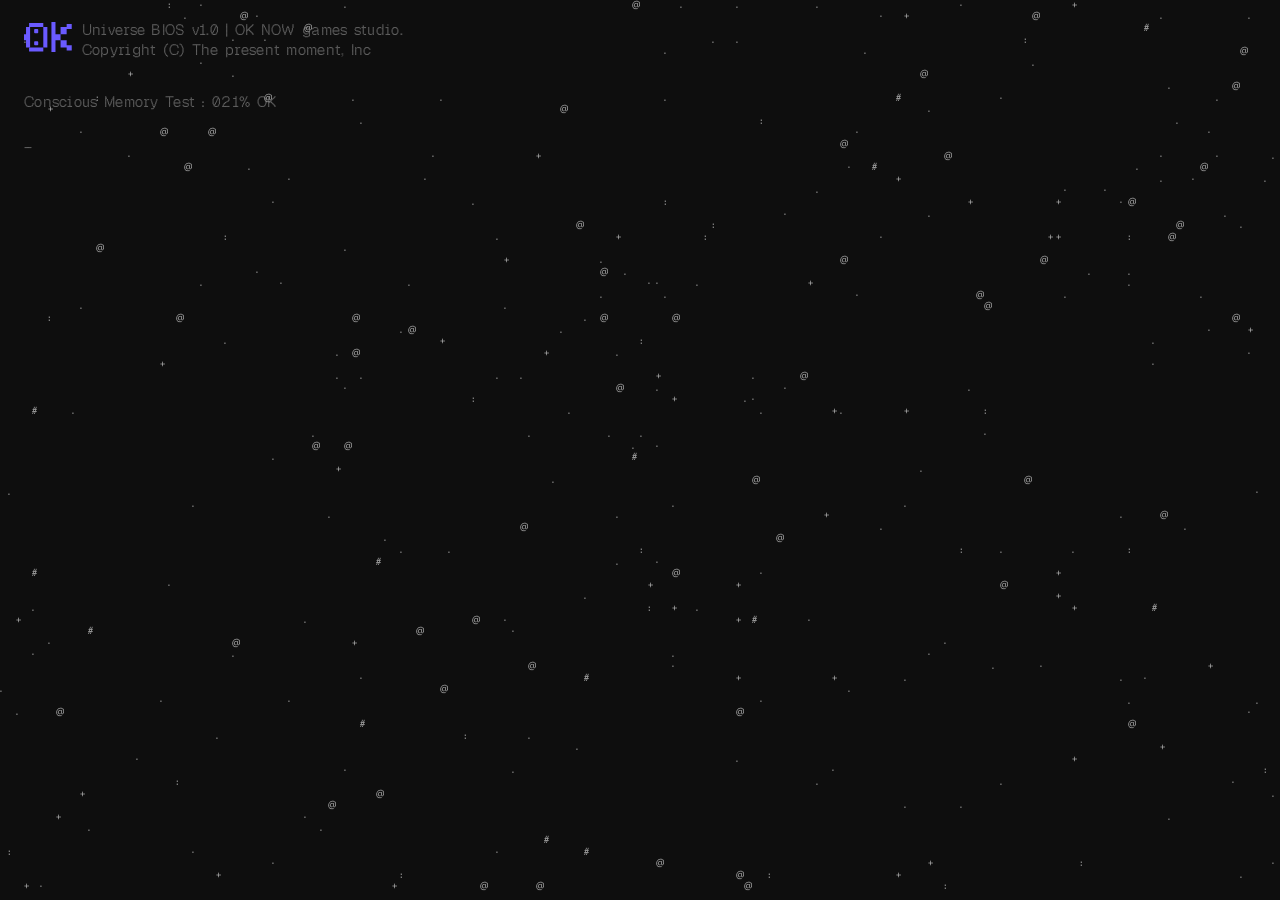
==== index.html @ 97135389 "Deploy streamlined BIOS header" ====
<!doctype html>
<!--
THESIS: The universe resolves into the exact vertical OK NOW lockup, then OK BOY wakes up inside it.
OWN-WORLD: Screen Black, Signal White, Geist Pixel Grid system language and one living pixel character.
STORY: Stars gather, the ASCII identity forms, supplied artwork takes its place, and OK BOY becomes interactive.
FIRST VIEWPORT: One centred vertical identity framed by a quiet universe BIOS.
FORM: A holding page with one authored entrance and one playful interaction.
-->
<html lang="en">
<head>
  <meta charset="utf-8">
  <meta name="viewport" content="width=device-width, initial-scale=1, viewport-fit=cover">
  <meta name="theme-color" content="#0e0e0e">
  <title>OK NOW - Time to Play.</title>
  <meta name="description" content="OK NOW is an independent game studio. Time to Play.">
  <script>
    if (!window.matchMedia("(prefers-reduced-motion: reduce)").matches) {
      document.documentElement.classList.add("ok-now-motion", "ascii-text-pending");
      window.__okNowBootFallback = window.setTimeout(() => {
        document.documentElement.classList.remove("ok-now-motion");
      }, 9000);
      window.__asciiTextFallback = window.setTimeout(() => {
        document.documentElement.classList.remove("ascii-text-pending");
      }, 5000);
    }
  </script>
  <link rel="icon" href="assets/favicon.png" type="image/png">
  <link rel="apple-touch-icon" href="assets/favicon.png">
  <link rel="manifest" href="site.webmanifest">
  <link rel="preload" href="assets/fonts/typography-study/GeistPixel-Grid.woff2" as="font" type="font/woff2" crossorigin>
  <link rel="preload" href="assets/fonts/typography-study/Geist-Variable.woff2" as="font" type="font/woff2" crossorigin>
  <link rel="stylesheet" href="assets/css/ok-boy-world.css?v=7">
  <link rel="stylesheet" href="assets/css/site.css?v=20">
</head>
<body>
  <main class="holding ascii-holding" id="holding" tabindex="-1">
    <canvas class="ascii-source" id="ascii-source" aria-hidden="true"></canvas>
    <canvas class="ascii-grid" id="ascii-grid" aria-hidden="true"></canvas>
    <pre class="sr-only" id="ascii-output" aria-hidden="true"></pre>

    <header class="bios-status system-text" aria-label="OK NOW system status">
      <div class="bios-brand">
        <svg class="bios-icon" viewBox="0 0 282 180" aria-label="OK icon">
          <g fill="currentColor" transform="translate(0 180) rotate(-90)">
            <path d="M108,0v24h-36V0h36ZM174,30v84h-24V30h24ZM30,30v84H6V30h24Z"/>
            <path d="M150,12v24H30V12h120ZM150,114v24H30v-24h120Z"/>
            <rect x="114" y="60" width="24" height="24" rx="4.5"/>
            <rect x="42" y="60" width="24" height="24" rx="4.5"/>
            <path d="M180,162v24H0v-24h180ZM108,186v30h-36v-30h36ZM150,216v36h-42v-36h42ZM168,252v30h-30v-30h30ZM72,216v36H30v-36h42ZM42,252v30H12v-30h30Z"/>
          </g>
        </svg>
        <p class="bios-boot bios-identity">
          <span class="bios-line bios-line--1" data-ascii-reveal data-reveal-delay="0">Universe BIOS v1.0 | OK NOW games studio.</span>
          <span class="bios-line bios-line--2" data-ascii-reveal data-reveal-delay="360">Copyright (C) The present moment, Inc</span>
        </p>
      </div>
      <div class="bios-diagnostics">
        <p class="bios-boot bios-group bios-group--system">
          <span class="bios-line bios-line--3">
            Conscious Memory Test :
            <span id="bios-memory">000%</span> OK
          </span>
          <span class="bios-line bios-line--4" data-ascii-reveal data-reveal-delay="2200">Detecting Time ... NOW</span>
        </p>
        <span class="bios-cursor" aria-hidden="true">_</span>
      </div>
    </header>

    <section class="holding__centre" aria-labelledby="holding-title">
      <div class="identity-stage" id="identity-stage">
        <div class="living-lockup" id="living-lockup" aria-label="OK NOW">
          <div class="boy-anchor">
            <div class="speech" id="speech" data-ok-boy-speech aria-live="polite"></div>

            <svg class="ok-boy ok-boy-eyes-closed" id="ok-boy" viewBox="0 0 360 520" aria-labelledby="boy-title boy-desc">
              <title id="boy-title">Interactive OK BOY</title>
              <desc id="boy-desc">The pixel-built OK NOW mascot. Click him or drag him around the page.</desc>

              <g class="star-field" id="star-field" fill="currentColor" aria-hidden="true">
                <rect class="star star--1" x="218" y="19" width="5" height="5"/>
                <rect class="star star--2" x="152" y="23" width="6" height="6"/>
                <rect class="star star--3" x="114" y="52" width="7" height="7"/>
                <rect class="star star--4" x="247" y="53" width="7" height="7"/>
                <rect class="star star--5" x="180" y="63" width="8" height="8"/>
                <rect class="star star--6" x="83" y="90" width="9" height="9"/>
                <rect class="star star--7" x="269" y="94" width="9" height="9"/>
                <rect class="star star--8" x="132" y="103" width="11" height="11"/>
                <rect class="star star--9" x="216" y="110" width="11" height="11"/>
                <rect class="star star--10" x="177" y="128" width="13" height="13"/>
                <rect class="star star--11" x="105" y="144" width="14" height="14"/>
                <rect class="star star--12" x="243" y="149" width="14" height="14"/>
                <rect class="star star--13" x="145" y="165" width="16" height="16"/>
                <rect class="star star--14" x="205" y="170" width="16" height="16"/>
              </g>

              <g class="boy-rig" id="boy-rig" transform="translate(90 212)" fill="currentColor">
                <g class="presence-rig" id="presence-rig">
                  <g class="attention-rig" id="attention-rig">
                    <g class="head-rig" id="head-rig">
                      <g class="head-shell">
                        <path d="M108,0v24h-36V0h36ZM174,30v84h-24V30h24ZM30,30v84H6V30h24Z"/>
                        <path d="M150,12v24H30V12h120ZM150,114v24H30v-24h120Z"/>
                      </g>
                      <g class="eyes" id="eyes">
                        <g class="eye-tracker">
                          <rect class="eye eye--right" x="114" y="60" width="24" height="24" rx="4.5"/>
                        </g>
                        <g class="eye-tracker">
                          <rect class="eye eye--left" x="42" y="60" width="24" height="24" rx="4.5"/>
                        </g>
                      </g>
                    </g>
                  </g>
                </g>

                <g class="body-rig" id="body-rig">
                  <path class="torso" id="torso" d="M108,162v24H72v-24h36ZM108,186v30H72v-30h36Z"/>
                  <g class="arm arm--left" id="arm-left" aria-hidden="true">
                    <rect class="upper-arm" x="30" y="162" width="42" height="24"/>
                    <g class="forearm forearm--left" id="forearm-left">
                      <rect x="0" y="162" width="30" height="24"/>
                    </g>
                  </g>
                  <g class="arm arm--right" id="arm-right" aria-hidden="true">
                    <rect class="upper-arm" x="108" y="162" width="42" height="24"/>
                    <g class="forearm forearm--right" id="forearm-right">
                      <rect x="150" y="162" width="30" height="24"/>
                    </g>
                  </g>
                  <g class="leg leg--right" id="leg-right">
                    <rect class="leg-section leg-section--upper" id="leg-right-upper" x="108" y="216" width="42" height="36"/>
                    <rect class="leg-section leg-section--foot" id="leg-right-foot" x="138" y="252" width="30" height="30"/>
                  </g>
                  <g class="leg leg--left" id="leg-left">
                    <rect class="leg-section leg-section--upper" id="leg-left-upper" x="30" y="216" width="42" height="36"/>
                    <rect class="leg-section leg-section--foot" id="leg-left-foot" x="12" y="252" width="30" height="30"/>
                  </g>
                </g>
              </g>
            </svg>
          </div>

          <div class="now-axis" data-ok-boy-surface="now" aria-hidden="true">
            <img id="now-mark" src="assets/svg/now.svg" alt="">
          </div>
        </div>
      </div>
    </section>

    <footer class="holding__footer bios-prompt">
      <div class="bios-prompt__content">
        <h1 class="bios-contact" id="holding-title" data-ok-boy-surface="tagline">
          <span>Form a <a href="mailto:oknowco@gmail.com">CONNECTION</a>. OK Now, <span data-ascii-ready>Time to play.</span></span>
        </h1>
      </div>
    </footer>

    <div
      class="ok-boy-floor"
      id="ok-boy-floor"
      data-ok-boy-surface="page-floor"
      aria-hidden="true"
    ></div>
  </main>

  <section
    class="universe-error"
    id="universe-error"
    role="dialog"
    aria-modal="true"
    aria-labelledby="universe-error-title"
    aria-describedby="universe-error-message"
    aria-live="assertive"
    tabindex="-1"
    hidden
  >
    <div class="universe-error__panel">
      <h2 id="universe-error-title">OK NOW</h2>
      <div id="universe-error-message">
        <p>A conscious exception has occurred. You are not in the moment, return to the now.</p>
        <p>* No progress has been lost.</p>
      </div>
      <p class="universe-error__prompt">Press to continue</p>
    </div>
  </section>

    <script type="module" src="assets/js/site.js?v=39"></script>
</body>
</html>
---- assets/css/ok-boy-world.css ----
@font-face{font-family:"Redaction 20";src:url(../fonts/Redaction_20-Regular.woff2) format("woff2");font-display:swap;font-weight:400}@font-face{font-family:Geist Pixel;src:url(../fonts/typography-study/GeistPixel-Grid.woff2) format("woff2");font-display:swap;font-weight:400}@font-face{font-family:Geist;src:url(../fonts/typography-study/Geist-Variable.woff2) format("woff2");font-display:swap;font-style:normal;font-weight:100 900}:root{--night:#0e0e0e;--white:#fff;--grey:#868686;--yellow:#fcfc56;--bios-blue:#6a5aff;color-scheme:dark}*{box-sizing:border-box}html{height:100%;background:var(--night)}body{min-height:100%;margin:0;overflow:hidden;background:var(--night);color:var(--white);font-family:Geist,Arial,sans-serif}button,a{color:inherit}.crt-clip{position:absolute;pointer-events:none}.holding{position:relative;isolation:isolate;min-height:100svh;display:grid;grid-template-rows:auto minmax(0,1fr) auto;padding:max(20px,env(safe-area-inset-top)) max(24px,env(safe-area-inset-right)) max(24px,env(safe-area-inset-bottom)) max(24px,env(safe-area-inset-left))}.holding__backdrop{position:absolute;z-index:-1;inset:100px;overflow:hidden;background:#090909;clip-path:url(#crt-screen-clip)}.holding__backdrop:before{position:absolute;z-index:2;inset:0;box-shadow:inset 0 0 0 1px #ffffff14,inset 0 0 52px #000000c2;content:"";pointer-events:none}.holding__backdrop:after{position:absolute;z-index:3;inset:0;background:radial-gradient(circle at 50% 45%,#0e0e0ec2 0 16%,#0e0e0e57 38%,#0e0e0e14 68%),linear-gradient(to bottom,#0e0e0e1f,#0e0e0e61);content:""}.holding__image{position:absolute;z-index:1;inset:0;opacity:0;background-position:center;background-repeat:no-repeat;background-size:cover;filter:grayscale(1) contrast(1.35) brightness(.52);animation:holding-image-cycle 2.5s ease-in-out infinite;will-change:opacity}.holding__image--clouds{background-image:url(../images/world/clouds.png)}.holding__image--lan{background-image:url(../images/world/lan.png);animation-delay:.5s}.holding__image--port{background-image:url(../images/world/port.png);animation-delay:1s}.holding__image--watt{background-image:url(../images/world/watt.png);animation-delay:1.5s}.holding__image--woods{background-image:url(../images/world/woods.png);animation-delay:2s}@keyframes holding-image-cycle{0%{opacity:0}6%,20%{opacity:.5}26%,to{opacity:0}}.system-text{font-family:Geist Pixel,ui-monospace,monospace;font-size:16px;line-height:1.35;letter-spacing:.02em}.holding__status{position:relative;z-index:40;display:flex;justify-content:space-between;color:var(--grey)}.holding__centre{min-height:0;display:grid;place-items:center;padding:18px 0}.living-lockup{display:flex;flex-direction:column;align-items:center;transform:translateY(2vh)}.boy-anchor{position:relative;width:clamp(132px,14vw,172px);height:clamp(190px,20vw,248px)}.now-axis{position:relative;width:72px;height:clamp(188px,22vw,246px);margin-top:8px}.now-axis img{position:absolute;top:50%;left:50%;width:clamp(188px,22vw,246px);height:auto;display:block;transform:translate(-50%,-50%) rotate(90deg);filter:brightness(0) invert(1)}.holding__footer{position:relative;z-index:5;text-align:center}.holding__footer h1{margin:0 0 12px;font-family:"Redaction 20",Georgia,serif;font-size:clamp(52px,5.625vw,72px);font-weight:400;line-height:.9;letter-spacing:-.035em}.holding__footer p{max-width:54ch;margin:0;color:var(--grey);font-size:18px;line-height:1.45}.speech{position:absolute;z-index:6;top:0;left:0;max-width:220px;padding:11px 14px;background:var(--yellow);color:var(--night);font-family:Geist Pixel,ui-monospace,monospace;font-size:16px;line-height:1.25;pointer-events:none;will-change:transform}.speech:empty{display:none}.speech:after{position:absolute;bottom:-20px;left:20px;width:24px;height:20px;background:var(--yellow);clip-path:polygon(0 0,100% 0,100% 4px,20px 4px,20px 8px,16px 8px,16px 12px,12px 12px,12px 16px,8px 16px,8px 20px,4px 20px,4px 4px,0 4px);content:""}.speech[data-side=left]:after{right:20px;left:auto;transform:scaleX(-1)}.speech.is-offstage{visibility:hidden}.ok-boy-world{position:absolute;z-index:30;top:0;left:0;overflow:visible;pointer-events:none}.ok-boy-world .speech{position:absolute;z-index:2}.ok-boy{--ok-boy-size:clamp(132px,14vw,172px);width:var(--ok-boy-size);height:auto;min-width:48px;display:block;color:var(--white);overflow:visible}.ok-boy--world{position:absolute;z-index:1;top:0;left:0;max-width:none;pointer-events:none}.ok-boy--interactive{cursor:url(../cursors/win95-hand.cur),pointer;outline:none}.ok-boy--draggable{cursor:url(../cursors/win95-hand.cur),grab;touch-action:none;-webkit-user-select:none;user-select:none}.ok-boy--dragging{cursor:url(../cursors/win95-move.cur),grabbing;will-change:transform}.ok-boy--dragging .boy-rig{will-change:transform}html.ok-boy-is-hovering,html.ok-boy-is-hovering *{cursor:url(../cursors/win95-hand.cur),pointer!important}html.ok-boy-is-grabbing,html.ok-boy-is-grabbing *{cursor:url(../cursors/win95-move.cur),grabbing!important;-webkit-user-select:none!important;user-select:none!important}.ok-boy--interactive:focus-visible{outline:2px solid var(--yellow);outline-offset:6px}.boy-rig,.presence-rig,.attention-rig,.head-rig,.body-rig,.torso,.arm,.forearm,.leg,.leg-section,.eyes,.eye-tracker,.eye,.star{transform-box:fill-box}.boy-rig{transform-origin:center bottom}.presence-rig{transform-origin:center center}.attention-rig,.head-rig{transform-origin:center 80%}.body-rig{transform-origin:center top}.torso{transform-origin:center bottom}.arm--left{transform-origin:right center}.arm--right{transform-origin:left center}.forearm--left{transform-origin:right center}.forearm--right{transform-origin:left center}.leg{transform-origin:center top}.leg-section,.eye-tracker,.eye{transform-origin:center}.eye.is-blinking{animation:ok-boy-blink .3s steps(1,end)}.eye.is-blinking-double{animation:ok-boy-blink-double .56s steps(1,end)}.eye.is-blinking-long{animation:ok-boy-blink-long .52s steps(1,end)}.star-field{opacity:0}@keyframes ok-boy-blink{0%,32%,68%,to{transform:scaleY(1)}33%,67%{transform:scaleY(.08)}}@keyframes ok-boy-blink-double{0%,18%,36%,54%,to{transform:scaleY(1)}19%,35%,55%,70%{transform:scaleY(.08)}}@keyframes ok-boy-blink-long{0%,20%,80%,to{transform:scaleY(1)}21%,79%{transform:scaleY(.08)}}@media(max-width:640px){.holding{padding:18px 16px 20px}.holding__backdrop{inset:72px 24px 96px}.holding__status span:last-child{display:none}.holding__centre{padding:12px 0}.living-lockup{transform:none}.boy-anchor{width:126px;height:182px}.now-axis{width:62px;height:176px;margin-top:8px}.now-axis img{width:176px}.holding__footer h1{font-size:52px}.holding__footer p{max-width:34ch;font-size:16px}.speech{max-width:190px;font-size:16px}}@media(max-height:680px)and (min-width:641px){.boy-anchor{width:118px;height:170px}.now-axis{height:160px;margin-top:8px}.now-axis img{width:160px}.holding__footer h1{font-size:52px}}@media(prefers-reduced-motion:reduce){.ok-boy{scroll-behavior:auto}.holding__image{animation:none}.holding__image--clouds{opacity:.5}}
---- assets/css/site.css ----
:root{--identity-boy-size:clamp(126px,14vw,172px);--identity-boy-height:calc(var(--identity-boy-size) * 1.444);--identity-now-length:clamp(176px,22vw,246px);--identity-gap:8px;--identity-height:calc(var(--identity-boy-height) + var(--identity-now-length) + var(--identity-gap));--ascii-font-size:10px;--ascii-line-height:11px}html,body{width:100%;min-height:100%;background:var(--night)}html.ok-now-motion,html.ok-now-motion *{cursor:url(../cursors/win95-wait.cur),wait!important}.ascii-holding{--bios-font-size:clamp(13px,1.15vw,16px);grid-template-rows:minmax(0,1fr) auto;overflow:hidden;background:var(--night)}.ascii-holding:focus{outline:none}.bios-status{position:absolute;z-index:4;top:max(20px,env(safe-area-inset-top));right:max(24px,env(safe-area-inset-right));left:max(24px,env(safe-area-inset-left));color:var(--grey);font-size:var(--bios-font-size);line-height:1.35;letter-spacing:.02em}.bios-status p{margin:0}.bios-boot{display:grid;justify-items:start}.bios-brand{display:flex;align-items:flex-start;gap:10px}.bios-icon{width:auto;height:calc(var(--bios-font-size) * 2.07);margin-top:2px;flex:0 0 auto;color:#6a5aff;opacity:0;animation:bios-icon-on .18s steps(2,end) forwards}.bios-line{display:block;clip-path:inset(0 100% 0 0);white-space:nowrap;animation:bios-line-in .38s steps(26,end) forwards}.bios-line--2{animation-delay:.36s}.bios-line--3{animation-delay:.9s}.bios-line--4{animation-delay:2.2s}html.ascii-text-pending .bios-line[data-ascii-reveal]{visibility:hidden}html.ascii-text-active .bios-line[data-ascii-reveal]{clip-path:none;animation:none}.bios-diagnostics{display:grid;justify-items:start;margin-top:calc(var(--bios-font-size) * 2.2)}.bios-status .bios-group{margin:0;row-gap:0}.bios-status .bios-group+.bios-group{margin-top:calc(var(--bios-font-size) * 2.2)}.bios-cursor{display:block;opacity:0;animation:bios-cursor-arrive 1ms steps(1,end) 3.28s forwards,bios-cursor-blink .8s steps(1,end) 3.28s infinite}@keyframes bios-icon-on{0%{opacity:0}35%{opacity:1}70%{opacity:.35}to{opacity:1}}@keyframes bios-line-in{to{clip-path:inset(0 0 0 0)}}@keyframes bios-cursor-arrive{to{opacity:1}}@keyframes bios-cursor-blink{0%,49%{opacity:1}50%,to{opacity:0}}.ascii-holding .holding__centre{position:relative;min-height:0;padding:10px 0}.identity-stage{position:relative;z-index:4;width:var(--identity-boy-size);height:var(--identity-height);isolation:isolate}.identity-stage .living-lockup{position:absolute;z-index:2;inset:0;width:100%;height:100%;display:flex;flex-direction:column;align-items:center;opacity:1;transform:none;transition:none}.identity-stage .boy-anchor{flex:0 0 var(--identity-boy-height);width:var(--identity-boy-size);height:var(--identity-boy-height)}.identity-stage .ok-boy{--ok-boy-size:var(--identity-boy-size);width:var(--identity-boy-size)}.identity-stage .now-axis{flex:0 0 var(--identity-now-length);width:calc(var(--identity-now-length) * .321);height:var(--identity-now-length);margin-top:var(--identity-gap)}.identity-stage .now-axis img{width:var(--identity-now-length)}.ascii-source,.ascii-grid{position:absolute;inset:0;width:100%;height:100%;margin:0;overflow:hidden;pointer-events:none;user-select:none}.ascii-source{z-index:-1;visibility:hidden}.ascii-grid{z-index:3;transition:none}.sr-only{position:absolute;width:1px;height:1px;padding:0;margin:-1px;overflow:hidden;clip:rect(0,0,0,0);white-space:nowrap;border:0}html.ok-now-motion .ascii-holding:not(.is-resolved):not(.is-resolving) .living-lockup,.ascii-holding.is-booting:not(.is-resolving) .living-lockup{opacity:0;pointer-events:none}.ascii-holding.is-resolving .living-lockup,.ascii-holding.is-resolved .living-lockup,.ascii-holding.is-resolved .ascii-grid{opacity:1}.ascii-holding.is-resolving .living-lockup{animation:identity-created .48s cubic-bezier(.23,1,.32,1) both;will-change:opacity,filter}.ascii-holding.is-resolving .ascii-grid{animation:ascii-consumed .48s linear both;will-change:opacity}.ok-boy.ok-boy-eyes-closed .eye{scale:1 .08;transform-origin:center}@keyframes identity-created{0%{opacity:0;filter:drop-shadow(0 0 0 rgba(255,255,255,0))}48%{opacity:1;filter:drop-shadow(0 0 7px rgba(255,255,255,.48))}to{opacity:1;filter:drop-shadow(0 0 0 rgba(255,255,255,0))}}@keyframes ascii-consumed{0%,18%{opacity:1}72%,to{opacity:0}}.ascii-holding .bios-prompt{z-index:4;min-height:clamp(34px,3.8vw,49px);display:flex;align-items:flex-end;text-align:left}.ascii-holding .bios-prompt__content{display:grid;justify-items:start;gap:.15em;opacity:0;transition:opacity .42s cubic-bezier(.16,1,.3,1)}.ascii-holding .bios-prompt h1{display:flex;align-items:start;width:max-content;max-width:100%;margin:0;color:var(--grey);font-family:Geist Pixel,ui-monospace,monospace;font-size:min(var(--bios-font-size),2.9vw);font-weight:400;line-height:1.35;letter-spacing:.02em;white-space:nowrap}.ascii-holding .bios-contact{margin:0;color:var(--grey);font-family:Geist Pixel,ui-monospace,monospace;font-size:var(--bios-font-size);font-weight:400;line-height:1.35;letter-spacing:.02em}.ascii-holding .bios-contact a{color:var(--white);text-decoration:none}.ascii-holding .bios-contact a:hover,.ascii-holding .bios-contact a:focus-visible{text-decoration:underline;text-underline-offset:.18em}.ascii-holding .ok-boy-floor{position:absolute;z-index:3;right:0;bottom:max(20px,env(safe-area-inset-bottom));left:0;height:1px;opacity:0;pointer-events:none}.ascii-holding.is-closing-ready .bios-prompt__content{opacity:1}.ascii-holding.is-system-ready .bios-cursor{opacity:0;animation:none}.ascii-holding .speech{transition:opacity .16s ease-out}.universe-error{position:fixed;z-index:1000;inset:0;min-height:100svh;display:grid;place-items:center;padding:max(24px,env(safe-area-inset-top)) max(24px,env(safe-area-inset-right)) max(24px,env(safe-area-inset-bottom)) max(24px,env(safe-area-inset-left));overflow:auto;background:var(--bios-blue);color:var(--white);font-family:Geist Pixel,ui-monospace,monospace;font-size:var(--bios-font-size);font-weight:400;line-height:1.35;letter-spacing:.02em;cursor:default}.universe-error[hidden]{display:none}.universe-error__panel{width:min(680px,100%)}.universe-error h2{width:max-content;margin:0 auto 1.35em;padding:0 .35em;background:var(--white);color:var(--bios-blue);font:inherit}.universe-error p{margin:0}.universe-error p+p{margin-top:1.35em}.universe-error .universe-error__prompt{margin-top:2.7em;text-align:center}html.is-universe-error,html.is-universe-error body{background:var(--bios-blue)}html.is-universe-error .ok-boy-world{visibility:hidden}@media(max-width:640px){:root{--identity-boy-size:126px;--identity-now-length:176px;--ascii-font-size:8px;--ascii-line-height:9px}.ascii-holding{--bios-font-size:12px;padding:18px 16px 22px}.ascii-holding .holding__centre{padding:6px 0}.bios-status{top:max(18px,env(safe-area-inset-top));right:max(16px,env(safe-area-inset-right));left:max(16px,env(safe-area-inset-left))}.ascii-holding .bios-prompt{min-height:38px}.universe-error{place-items:start center;padding-top:max(18vh,env(safe-area-inset-top))}}@media(max-height:680px)and (min-width:641px){:root{--identity-boy-size:118px;--identity-now-length:160px}}@media(prefers-reduced-motion:reduce){.ascii-source,.ascii-grid,.identity-stage .living-lockup,.ascii-holding .bios-prompt__content{transition:none}.bios-line,.bios-cursor,.bios-icon{clip-path:none}.bios-cursor,.bios-icon{opacity:1}}
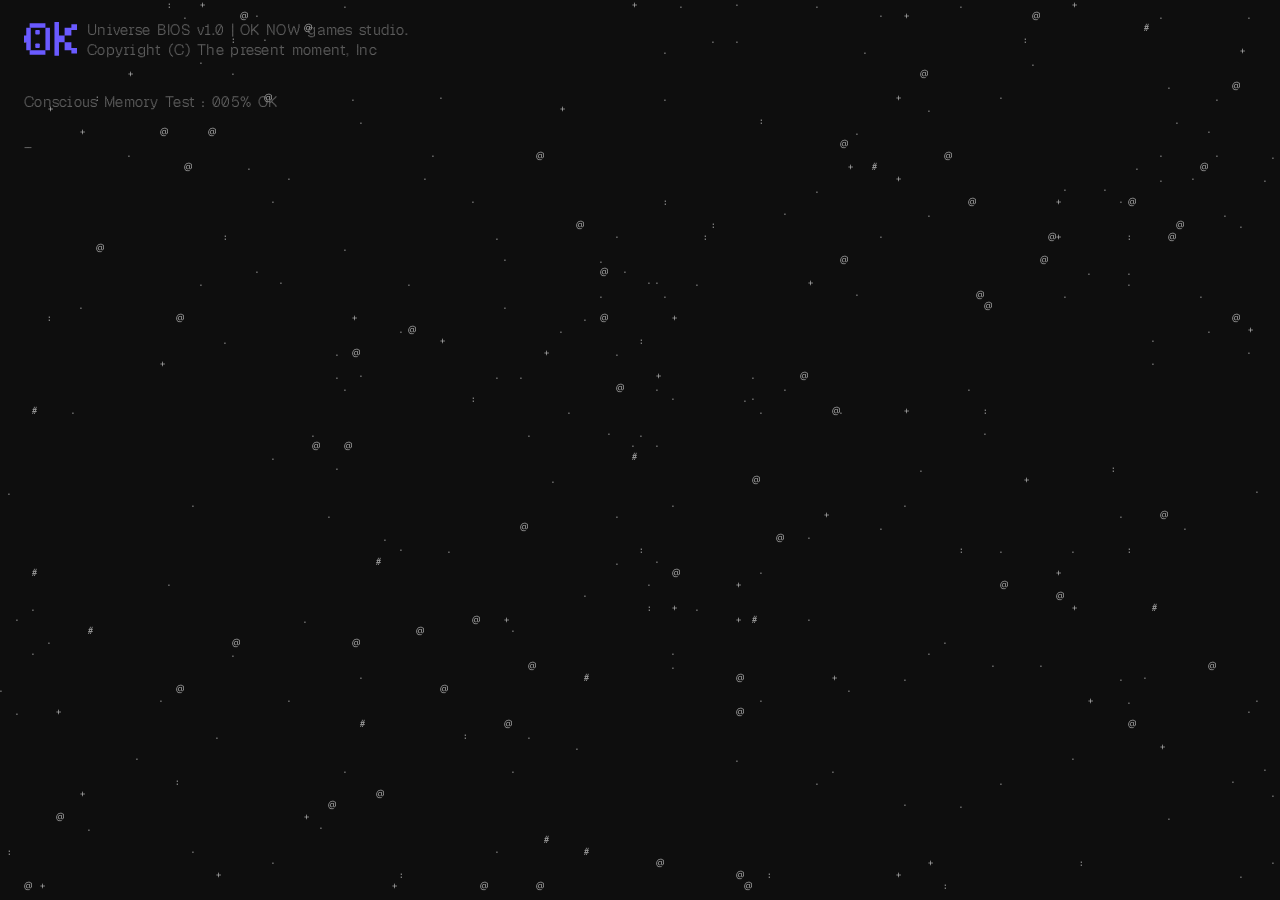
==== commit b4d3f8ad: "Refresh deployed landing assets" ====
--- a/index.html
+++ b/index.html
@@ -30,7 +30,7 @@
   <link rel="preload" href="assets/fonts/typography-study/GeistPixel-Grid.woff2" as="font" type="font/woff2" crossorigin>
   <link rel="preload" href="assets/fonts/typography-study/Geist-Variable.woff2" as="font" type="font/woff2" crossorigin>
   <link rel="stylesheet" href="assets/css/ok-boy-world.css?v=7">
-  <link rel="stylesheet" href="assets/css/site.css?v=20">
+  <link rel="stylesheet" href="assets/css/site.css?v=21">
 </head>
 <body>
   <main class="holding ascii-holding" id="holding" tabindex="-1">
@@ -184,6 +184,6 @@
     </div>
   </section>
 
-    <script type="module" src="assets/js/site.js?v=39"></script>
+    <script type="module" src="assets/js/site.js?v=40"></script>
 </body>
 </html>
--- a/assets/css/site.css
+++ b/assets/css/site.css
@@ -1 +1 @@
-:root{--identity-boy-size:clamp(126px,14vw,172px);--identity-boy-height:calc(var(--identity-boy-size) * 1.444);--identity-now-length:clamp(176px,22vw,246px);--identity-gap:8px;--identity-height:calc(var(--identity-boy-height) + var(--identity-now-length) + var(--identity-gap));--ascii-font-size:10px;--ascii-line-height:11px}html,body{width:100%;min-height:100%;background:var(--night)}html.ok-now-motion,html.ok-now-motion *{cursor:url(../cursors/win95-wait.cur),wait!important}.ascii-holding{--bios-font-size:clamp(13px,1.15vw,16px);grid-template-rows:minmax(0,1fr) auto;overflow:hidden;background:var(--night)}.ascii-holding:focus{outline:none}.bios-status{position:absolute;z-index:4;top:max(20px,env(safe-area-inset-top));right:max(24px,env(safe-area-inset-right));left:max(24px,env(safe-area-inset-left));color:var(--grey);font-size:var(--bios-font-size);line-height:1.35;letter-spacing:.02em}.bios-status p{margin:0}.bios-boot{display:grid;justify-items:start}.bios-brand{display:flex;align-items:flex-start;gap:10px}.bios-icon{width:auto;height:calc(var(--bios-font-size) * 2.07);margin-top:2px;flex:0 0 auto;color:#6a5aff;opacity:0;animation:bios-icon-on .18s steps(2,end) forwards}.bios-line{display:block;clip-path:inset(0 100% 0 0);white-space:nowrap;animation:bios-line-in .38s steps(26,end) forwards}.bios-line--2{animation-delay:.36s}.bios-line--3{animation-delay:.9s}.bios-line--4{animation-delay:2.2s}html.ascii-text-pending .bios-line[data-ascii-reveal]{visibility:hidden}html.ascii-text-active .bios-line[data-ascii-reveal]{clip-path:none;animation:none}.bios-diagnostics{display:grid;justify-items:start;margin-top:calc(var(--bios-font-size) * 2.2)}.bios-status .bios-group{margin:0;row-gap:0}.bios-status .bios-group+.bios-group{margin-top:calc(var(--bios-font-size) * 2.2)}.bios-cursor{display:block;opacity:0;animation:bios-cursor-arrive 1ms steps(1,end) 3.28s forwards,bios-cursor-blink .8s steps(1,end) 3.28s infinite}@keyframes bios-icon-on{0%{opacity:0}35%{opacity:1}70%{opacity:.35}to{opacity:1}}@keyframes bios-line-in{to{clip-path:inset(0 0 0 0)}}@keyframes bios-cursor-arrive{to{opacity:1}}@keyframes bios-cursor-blink{0%,49%{opacity:1}50%,to{opacity:0}}.ascii-holding .holding__centre{position:relative;min-height:0;padding:10px 0}.identity-stage{position:relative;z-index:4;width:var(--identity-boy-size);height:var(--identity-height);isolation:isolate}.identity-stage .living-lockup{position:absolute;z-index:2;inset:0;width:100%;height:100%;display:flex;flex-direction:column;align-items:center;opacity:1;transform:none;transition:none}.identity-stage .boy-anchor{flex:0 0 var(--identity-boy-height);width:var(--identity-boy-size);height:var(--identity-boy-height)}.identity-stage .ok-boy{--ok-boy-size:var(--identity-boy-size);width:var(--identity-boy-size)}.identity-stage .now-axis{flex:0 0 var(--identity-now-length);width:calc(var(--identity-now-length) * .321);height:var(--identity-now-length);margin-top:var(--identity-gap)}.identity-stage .now-axis img{width:var(--identity-now-length)}.ascii-source,.ascii-grid{position:absolute;inset:0;width:100%;height:100%;margin:0;overflow:hidden;pointer-events:none;user-select:none}.ascii-source{z-index:-1;visibility:hidden}.ascii-grid{z-index:3;transition:none}.sr-only{position:absolute;width:1px;height:1px;padding:0;margin:-1px;overflow:hidden;clip:rect(0,0,0,0);white-space:nowrap;border:0}html.ok-now-motion .ascii-holding:not(.is-resolved):not(.is-resolving) .living-lockup,.ascii-holding.is-booting:not(.is-resolving) .living-lockup{opacity:0;pointer-events:none}.ascii-holding.is-resolving .living-lockup,.ascii-holding.is-resolved .living-lockup,.ascii-holding.is-resolved .ascii-grid{opacity:1}.ascii-holding.is-resolving .living-lockup{animation:identity-created .48s cubic-bezier(.23,1,.32,1) both;will-change:opacity,filter}.ascii-holding.is-resolving .ascii-grid{animation:ascii-consumed .48s linear both;will-change:opacity}.ok-boy.ok-boy-eyes-closed .eye{scale:1 .08;transform-origin:center}@keyframes identity-created{0%{opacity:0;filter:drop-shadow(0 0 0 rgba(255,255,255,0))}48%{opacity:1;filter:drop-shadow(0 0 7px rgba(255,255,255,.48))}to{opacity:1;filter:drop-shadow(0 0 0 rgba(255,255,255,0))}}@keyframes ascii-consumed{0%,18%{opacity:1}72%,to{opacity:0}}.ascii-holding .bios-prompt{z-index:4;min-height:clamp(34px,3.8vw,49px);display:flex;align-items:flex-end;text-align:left}.ascii-holding .bios-prompt__content{display:grid;justify-items:start;gap:.15em;opacity:0;transition:opacity .42s cubic-bezier(.16,1,.3,1)}.ascii-holding .bios-prompt h1{display:flex;align-items:start;width:max-content;max-width:100%;margin:0;color:var(--grey);font-family:Geist Pixel,ui-monospace,monospace;font-size:min(var(--bios-font-size),2.9vw);font-weight:400;line-height:1.35;letter-spacing:.02em;white-space:nowrap}.ascii-holding .bios-contact{margin:0;color:var(--grey);font-family:Geist Pixel,ui-monospace,monospace;font-size:var(--bios-font-size);font-weight:400;line-height:1.35;letter-spacing:.02em}.ascii-holding .bios-contact a{color:var(--white);text-decoration:none}.ascii-holding .bios-contact a:hover,.ascii-holding .bios-contact a:focus-visible{text-decoration:underline;text-underline-offset:.18em}.ascii-holding .ok-boy-floor{position:absolute;z-index:3;right:0;bottom:max(20px,env(safe-area-inset-bottom));left:0;height:1px;opacity:0;pointer-events:none}.ascii-holding.is-closing-ready .bios-prompt__content{opacity:1}.ascii-holding.is-system-ready .bios-cursor{opacity:0;animation:none}.ascii-holding .speech{transition:opacity .16s ease-out}.universe-error{position:fixed;z-index:1000;inset:0;min-height:100svh;display:grid;place-items:center;padding:max(24px,env(safe-area-inset-top)) max(24px,env(safe-area-inset-right)) max(24px,env(safe-area-inset-bottom)) max(24px,env(safe-area-inset-left));overflow:auto;background:var(--bios-blue);color:var(--white);font-family:Geist Pixel,ui-monospace,monospace;font-size:var(--bios-font-size);font-weight:400;line-height:1.35;letter-spacing:.02em;cursor:default}.universe-error[hidden]{display:none}.universe-error__panel{width:min(680px,100%)}.universe-error h2{width:max-content;margin:0 auto 1.35em;padding:0 .35em;background:var(--white);color:var(--bios-blue);font:inherit}.universe-error p{margin:0}.universe-error p+p{margin-top:1.35em}.universe-error .universe-error__prompt{margin-top:2.7em;text-align:center}html.is-universe-error,html.is-universe-error body{background:var(--bios-blue)}html.is-universe-error .ok-boy-world{visibility:hidden}@media(max-width:640px){:root{--identity-boy-size:126px;--identity-now-length:176px;--ascii-font-size:8px;--ascii-line-height:9px}.ascii-holding{--bios-font-size:12px;padding:18px 16px 22px}.ascii-holding .holding__centre{padding:6px 0}.bios-status{top:max(18px,env(safe-area-inset-top));right:max(16px,env(safe-area-inset-right));left:max(16px,env(safe-area-inset-left))}.ascii-holding .bios-prompt{min-height:38px}.universe-error{place-items:start center;padding-top:max(18vh,env(safe-area-inset-top))}}@media(max-height:680px)and (min-width:641px){:root{--identity-boy-size:118px;--identity-now-length:160px}}@media(prefers-reduced-motion:reduce){.ascii-source,.ascii-grid,.identity-stage .living-lockup,.ascii-holding .bios-prompt__content{transition:none}.bios-line,.bios-cursor,.bios-icon{clip-path:none}.bios-cursor,.bios-icon{opacity:1}}
+:root{--identity-boy-size:clamp(126px,14vw,172px);--identity-boy-height:calc(var(--identity-boy-size) * 1.444);--identity-now-length:clamp(176px,22vw,246px);--identity-gap:8px;--identity-height:calc(var(--identity-boy-height) + var(--identity-now-length) + var(--identity-gap));--ascii-font-size:10px;--ascii-line-height:11px}html,body{width:100%;min-height:100%;background:var(--night)}html.ok-now-motion,html.ok-now-motion *{cursor:url(../cursors/win95-wait.cur),wait!important}.ascii-holding{--bios-font-size:clamp(13px,1.15vw,16px);grid-template-rows:minmax(0,1fr) auto;overflow:hidden;background:var(--night)}.ascii-holding:focus{outline:none}.bios-status{position:absolute;z-index:4;top:max(20px,env(safe-area-inset-top));right:max(24px,env(safe-area-inset-right));left:max(24px,env(safe-area-inset-left));color:var(--grey);font-size:var(--bios-font-size);line-height:1.35;letter-spacing:.02em}.bios-status p{margin:0}.bios-boot{display:grid;justify-items:start}.bios-brand{display:flex;align-items:flex-start;gap:10px}.bios-icon{width:auto;height:calc(var(--bios-font-size) * 2.3);margin-top:2px;flex:0 0 auto;color:#6a5aff;opacity:0;animation:bios-icon-on .18s steps(2,end) forwards}.bios-line{display:block;clip-path:inset(0 100% 0 0);white-space:nowrap;animation:bios-line-in .38s steps(26,end) forwards}.bios-line--2{animation-delay:.36s}.bios-line--3{animation-delay:.9s}.bios-line--4{animation-delay:2.2s}html.ascii-text-pending .bios-line[data-ascii-reveal]{visibility:hidden}html.ascii-text-active .bios-line[data-ascii-reveal]{clip-path:none;animation:none}.bios-diagnostics{display:grid;justify-items:start;margin-top:calc(var(--bios-font-size) * 2.2)}.bios-status .bios-group{margin:0;row-gap:0}.bios-status .bios-group+.bios-group{margin-top:calc(var(--bios-font-size) * 2.2)}.bios-cursor{display:block;opacity:0;animation:bios-cursor-arrive 1ms steps(1,end) 3.28s forwards,bios-cursor-blink .8s steps(1,end) 3.28s infinite}@keyframes bios-icon-on{0%{opacity:0}35%{opacity:1}70%{opacity:.35}to{opacity:1}}@keyframes bios-line-in{to{clip-path:inset(0 0 0 0)}}@keyframes bios-cursor-arrive{to{opacity:1}}@keyframes bios-cursor-blink{0%,49%{opacity:1}50%,to{opacity:0}}.ascii-holding .holding__centre{position:relative;min-height:0;padding:10px 0}.identity-stage{position:relative;z-index:4;width:var(--identity-boy-size);height:var(--identity-height);isolation:isolate}.identity-stage .living-lockup{position:absolute;z-index:2;inset:0;width:100%;height:100%;display:flex;flex-direction:column;align-items:center;opacity:1;transform:none;transition:none}.identity-stage .boy-anchor{flex:0 0 var(--identity-boy-height);width:var(--identity-boy-size);height:var(--identity-boy-height)}.identity-stage .ok-boy{--ok-boy-size:var(--identity-boy-size);width:var(--identity-boy-size)}.identity-stage .now-axis{flex:0 0 var(--identity-now-length);width:calc(var(--identity-now-length) * .321);height:var(--identity-now-length);margin-top:var(--identity-gap)}.identity-stage .now-axis img{width:var(--identity-now-length)}.ascii-source,.ascii-grid{position:absolute;inset:0;width:100%;height:100%;margin:0;overflow:hidden;pointer-events:none;user-select:none}.ascii-source{z-index:-1;visibility:hidden}.ascii-grid{z-index:3;transition:none}.sr-only{position:absolute;width:1px;height:1px;padding:0;margin:-1px;overflow:hidden;clip:rect(0,0,0,0);white-space:nowrap;border:0}html.ok-now-motion .ascii-holding:not(.is-resolved):not(.is-resolving) .living-lockup,.ascii-holding.is-booting:not(.is-resolving) .living-lockup{opacity:0;pointer-events:none}.ascii-holding.is-resolving .living-lockup,.ascii-holding.is-resolved .living-lockup,.ascii-holding.is-resolved .ascii-grid{opacity:1}.ascii-holding.is-resolving .living-lockup{animation:identity-created .48s cubic-bezier(.23,1,.32,1) both;will-change:opacity,filter}.ascii-holding.is-resolving .ascii-grid{animation:ascii-consumed .48s linear both;will-change:opacity}.ok-boy.ok-boy-eyes-closed .eye{scale:1 .08;transform-origin:center}@keyframes identity-created{0%{opacity:0;filter:drop-shadow(0 0 0 rgba(255,255,255,0))}48%{opacity:1;filter:drop-shadow(0 0 7px rgba(255,255,255,.48))}to{opacity:1;filter:drop-shadow(0 0 0 rgba(255,255,255,0))}}@keyframes ascii-consumed{0%,18%{opacity:1}72%,to{opacity:0}}.ascii-holding .bios-prompt{z-index:4;min-height:clamp(34px,3.8vw,49px);display:flex;align-items:flex-end;text-align:left}.ascii-holding .bios-prompt__content{display:grid;justify-items:start;gap:.15em;opacity:0;transition:opacity .42s cubic-bezier(.16,1,.3,1)}.ascii-holding .bios-prompt h1{display:flex;align-items:start;width:max-content;max-width:100%;margin:0;color:var(--grey);font-family:Geist Pixel,ui-monospace,monospace;font-size:min(var(--bios-font-size),2.9vw);font-weight:400;line-height:1.35;letter-spacing:.02em;white-space:nowrap}.ascii-holding .bios-contact{margin:0;color:var(--grey);font-family:Geist Pixel,ui-monospace,monospace;font-size:var(--bios-font-size);font-weight:400;line-height:1.35;letter-spacing:.02em}.ascii-holding .bios-contact a{color:var(--white);text-decoration:none}.ascii-holding .bios-contact a:hover,.ascii-holding .bios-contact a:focus-visible{text-decoration:underline;text-underline-offset:.18em}.ascii-holding .ok-boy-floor{position:absolute;z-index:3;right:0;bottom:max(20px,env(safe-area-inset-bottom));left:0;height:1px;opacity:0;pointer-events:none}.ascii-holding.is-closing-ready .bios-prompt__content{opacity:1}.ascii-holding.is-system-ready .bios-cursor{opacity:0;animation:none}.ascii-holding .speech{transition:opacity .16s ease-out}.universe-error{position:fixed;z-index:1000;inset:0;min-height:100svh;display:grid;place-items:center;padding:max(24px,env(safe-area-inset-top)) max(24px,env(safe-area-inset-right)) max(24px,env(safe-area-inset-bottom)) max(24px,env(safe-area-inset-left));overflow:auto;background:var(--bios-blue);color:var(--white);font-family:Geist Pixel,ui-monospace,monospace;font-size:var(--bios-font-size);font-weight:400;line-height:1.35;letter-spacing:.02em;cursor:default}.universe-error[hidden]{display:none}.universe-error__panel{width:min(680px,100%)}.universe-error h2{width:max-content;margin:0 auto 1.35em;padding:0 .35em;background:var(--white);color:var(--bios-blue);font:inherit}.universe-error p{margin:0}.universe-error p+p{margin-top:1.35em}.universe-error .universe-error__prompt{margin-top:2.7em;text-align:center;cursor:url(../cursors/win95-hand.cur),pointer}html.is-universe-error,html.is-universe-error body{background:var(--bios-blue)}html.is-universe-error .ok-boy-world{visibility:hidden}@media(max-width:640px){:root{--identity-boy-size:126px;--identity-now-length:176px;--ascii-font-size:8px;--ascii-line-height:9px}.ascii-holding{--bios-font-size:12px;padding:18px 16px 22px}.ascii-holding .holding__centre{padding:6px 0}.bios-status{top:max(18px,env(safe-area-inset-top));right:max(16px,env(safe-area-inset-right));left:max(16px,env(safe-area-inset-left))}.ascii-holding .bios-prompt{min-height:38px}.universe-error{place-items:start center;padding-top:max(18vh,env(safe-area-inset-top))}}@media(max-height:680px)and (min-width:641px){:root{--identity-boy-size:118px;--identity-now-length:160px}}@media(prefers-reduced-motion:reduce){.ascii-source,.ascii-grid,.identity-stage .living-lockup,.ascii-holding .bios-prompt__content{transition:none}.bios-line,.bios-cursor,.bios-icon{clip-path:none}.bios-cursor,.bios-icon{opacity:1}}
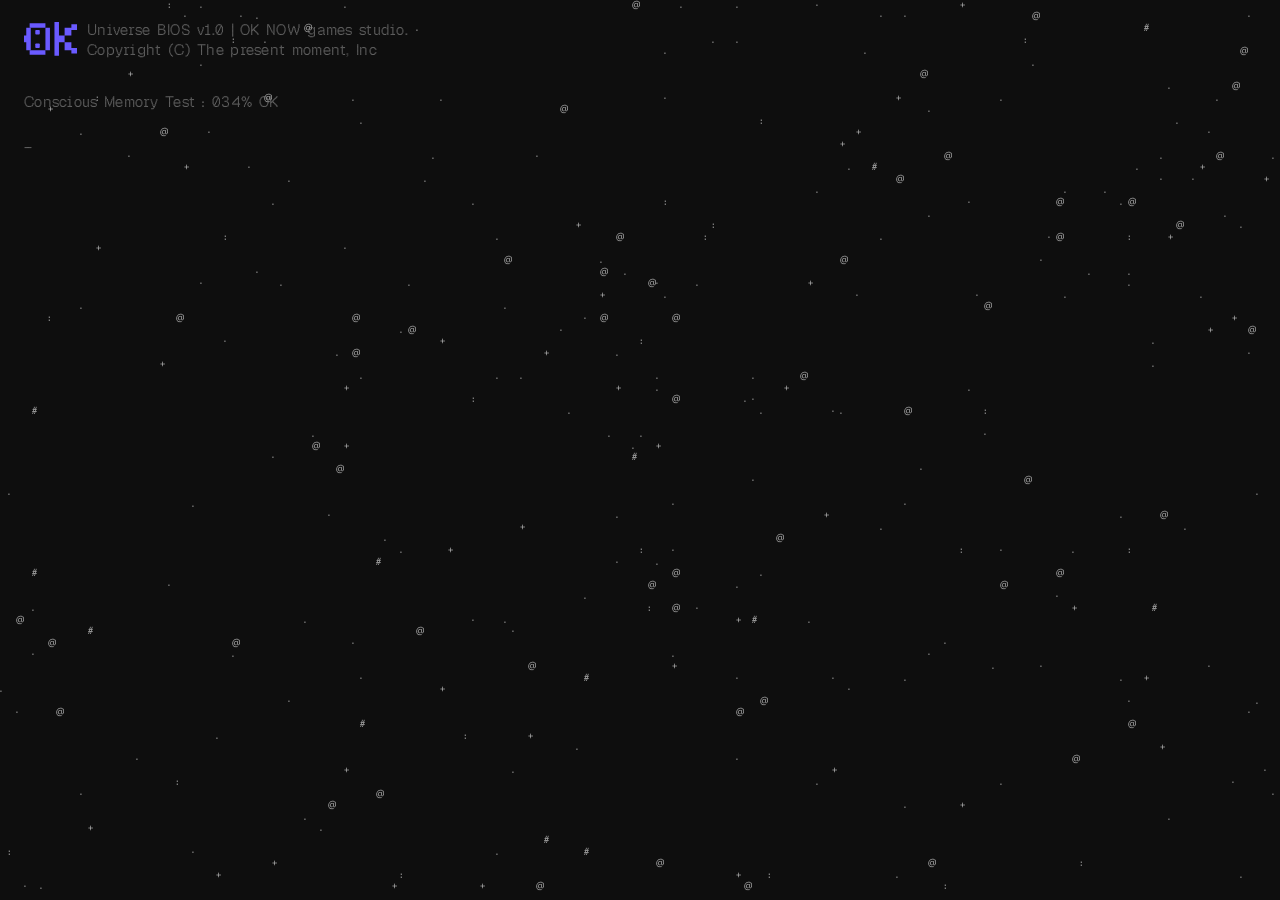
==== commit cc83b6cc: "Deploy branded page source" ====
--- a/index.html
+++ b/index.html
@@ -1,10 +1,14 @@
 <!doctype html>
 <!--
-THESIS: The universe resolves into the exact vertical OK NOW lockup, then OK BOY wakes up inside it.
-OWN-WORLD: Screen Black, Signal White, Geist Pixel Grid system language and one living pixel character.
-STORY: Stars gather, the ASCII identity forms, supplied artwork takes its place, and OK BOY becomes interactive.
-FIRST VIEWPORT: One centred vertical identity framed by a quiet universe BIOS.
-FORM: A holding page with one authored entrance and one playful interaction.
+  Universe BIOS v1.0 | OK NOW games studio.
+  Copyright (C) The present moment, Inc.
+
+  Conscious Memory Test : 100% OK
+  Detecting Time ........ NOW
+  Mode .................. PLAY
+
+  SOURCE DETECTED.
+  You are here. It is now. Time to Play.
 -->
 <html lang="en">
 <head>
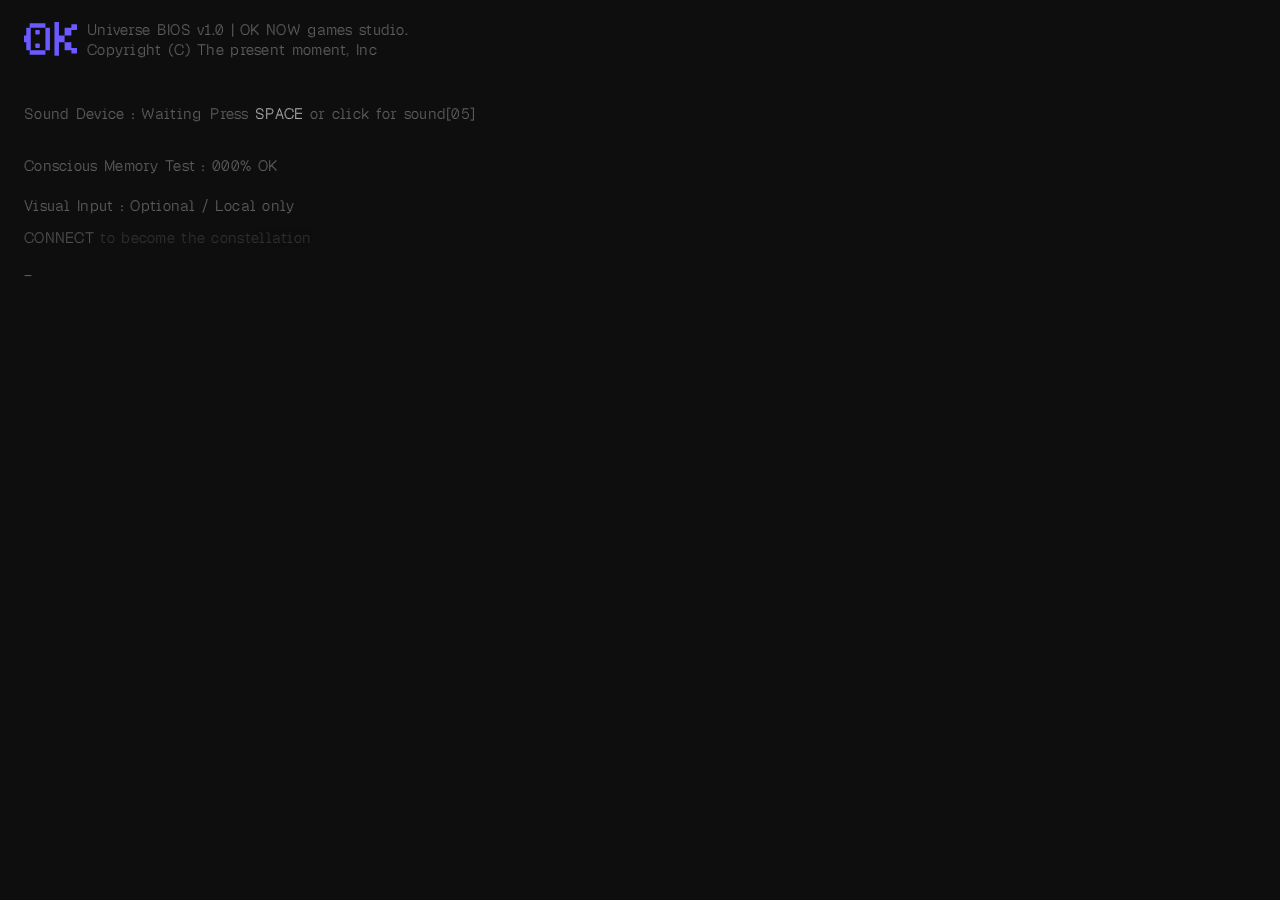
==== commit 8c14f1e3: "Deploy constellation camera experience" ====
--- a/index.html
+++ b/index.html
@@ -33,8 +33,8 @@
   <link rel="manifest" href="site.webmanifest">
   <link rel="preload" href="assets/fonts/typography-study/GeistPixel-Grid.woff2" as="font" type="font/woff2" crossorigin>
   <link rel="preload" href="assets/fonts/typography-study/Geist-Variable.woff2" as="font" type="font/woff2" crossorigin>
-  <link rel="stylesheet" href="assets/css/ok-boy-world.css?v=7">
-  <link rel="stylesheet" href="assets/css/site.css?v=21">
+  <link rel="stylesheet" href="assets/css/ok-boy-world.css?v=8">
+  <link rel="stylesheet" href="assets/css/site.css?v=23">
 </head>
 <body>
   <main class="holding ascii-holding" id="holding" tabindex="-1">
@@ -59,6 +59,14 @@
         </p>
       </div>
       <div class="bios-diagnostics">
+        <div class="bios-sound bios-line bios-line--sound" id="bios-sound">
+          <span id="bios-sound-status" aria-live="polite">Sound Device : Waiting</span>
+          <button class="bios-sound__action" id="bios-sound-action" type="button">
+            <span class="bios-sound__desktop">Press <strong>SPACE</strong> or click for sound</span>
+            <span class="bios-sound__touch"><strong>TAP</strong> for sound</span>
+            <span class="bios-sound__countdown" id="bios-sound-countdown" aria-hidden="true"> [05]</span>
+          </button>
+        </div>
         <p class="bios-boot bios-group bios-group--system">
           <span class="bios-line bios-line--3">
             Conscious Memory Test :
@@ -66,6 +74,20 @@
           </span>
           <span class="bios-line bios-line--4" data-ascii-reveal data-reveal-delay="2200">Detecting Time ... NOW</span>
         </p>
+        <div class="bios-camera bios-line" id="bios-camera">
+          <span id="bios-camera-status" aria-live="polite">Visual Input : Optional / Local only</span>
+          <button
+            class="bios-camera__action"
+            id="bios-camera-action"
+            type="button"
+            title="Camera frames are processed only in this browser and are not uploaded or saved."
+            disabled
+          >
+            <span id="bios-camera-action-prefix"></span>
+            <strong id="bios-camera-action-label">CONNECT</strong>
+            <span id="bios-camera-action-copy"> to become the constellation</span>
+          </button>
+        </div>
         <span class="bios-cursor" aria-hidden="true">_</span>
       </div>
     </header>
@@ -76,7 +98,7 @@
           <div class="boy-anchor">
             <div class="speech" id="speech" data-ok-boy-speech aria-live="polite"></div>
 
-            <svg class="ok-boy ok-boy-eyes-closed" id="ok-boy" viewBox="0 0 360 520" aria-labelledby="boy-title boy-desc">
+            <svg class="ok-boy ok-boy-eyes-closed" id="ok-boy" viewBox="0 0 360 520" aria-labelledby="boy-title boy-desc" data-ascii-sound-ignore>
               <title id="boy-title">Interactive OK BOY</title>
               <desc id="boy-desc">The pixel-built OK NOW mascot. Click him or drag him around the page.</desc>
 
@@ -188,6 +210,6 @@
     </div>
   </section>
 
-    <script type="module" src="assets/js/site.js?v=40"></script>
+    <script type="module" src="assets/js/site.js?v=72"></script>
 </body>
 </html>
--- a/assets/css/ok-boy-world.css
+++ b/assets/css/ok-boy-world.css
@@ -1 +1 @@
-@font-face{font-family:"Redaction 20";src:url(../fonts/Redaction_20-Regular.woff2) format("woff2");font-display:swap;font-weight:400}@font-face{font-family:Geist Pixel;src:url(../fonts/typography-study/GeistPixel-Grid.woff2) format("woff2");font-display:swap;font-weight:400}@font-face{font-family:Geist;src:url(../fonts/typography-study/Geist-Variable.woff2) format("woff2");font-display:swap;font-style:normal;font-weight:100 900}:root{--night:#0e0e0e;--white:#fff;--grey:#868686;--yellow:#fcfc56;--bios-blue:#6a5aff;color-scheme:dark}*{box-sizing:border-box}html{height:100%;background:var(--night)}body{min-height:100%;margin:0;overflow:hidden;background:var(--night);color:var(--white);font-family:Geist,Arial,sans-serif}button,a{color:inherit}.crt-clip{position:absolute;pointer-events:none}.holding{position:relative;isolation:isolate;min-height:100svh;display:grid;grid-template-rows:auto minmax(0,1fr) auto;padding:max(20px,env(safe-area-inset-top)) max(24px,env(safe-area-inset-right)) max(24px,env(safe-area-inset-bottom)) max(24px,env(safe-area-inset-left))}.holding__backdrop{position:absolute;z-index:-1;inset:100px;overflow:hidden;background:#090909;clip-path:url(#crt-screen-clip)}.holding__backdrop:before{position:absolute;z-index:2;inset:0;box-shadow:inset 0 0 0 1px #ffffff14,inset 0 0 52px #000000c2;content:"";pointer-events:none}.holding__backdrop:after{position:absolute;z-index:3;inset:0;background:radial-gradient(circle at 50% 45%,#0e0e0ec2 0 16%,#0e0e0e57 38%,#0e0e0e14 68%),linear-gradient(to bottom,#0e0e0e1f,#0e0e0e61);content:""}.holding__image{position:absolute;z-index:1;inset:0;opacity:0;background-position:center;background-repeat:no-repeat;background-size:cover;filter:grayscale(1) contrast(1.35) brightness(.52);animation:holding-image-cycle 2.5s ease-in-out infinite;will-change:opacity}.holding__image--clouds{background-image:url(../images/world/clouds.png)}.holding__image--lan{background-image:url(../images/world/lan.png);animation-delay:.5s}.holding__image--port{background-image:url(../images/world/port.png);animation-delay:1s}.holding__image--watt{background-image:url(../images/world/watt.png);animation-delay:1.5s}.holding__image--woods{background-image:url(../images/world/woods.png);animation-delay:2s}@keyframes holding-image-cycle{0%{opacity:0}6%,20%{opacity:.5}26%,to{opacity:0}}.system-text{font-family:Geist Pixel,ui-monospace,monospace;font-size:16px;line-height:1.35;letter-spacing:.02em}.holding__status{position:relative;z-index:40;display:flex;justify-content:space-between;color:var(--grey)}.holding__centre{min-height:0;display:grid;place-items:center;padding:18px 0}.living-lockup{display:flex;flex-direction:column;align-items:center;transform:translateY(2vh)}.boy-anchor{position:relative;width:clamp(132px,14vw,172px);height:clamp(190px,20vw,248px)}.now-axis{position:relative;width:72px;height:clamp(188px,22vw,246px);margin-top:8px}.now-axis img{position:absolute;top:50%;left:50%;width:clamp(188px,22vw,246px);height:auto;display:block;transform:translate(-50%,-50%) rotate(90deg);filter:brightness(0) invert(1)}.holding__footer{position:relative;z-index:5;text-align:center}.holding__footer h1{margin:0 0 12px;font-family:"Redaction 20",Georgia,serif;font-size:clamp(52px,5.625vw,72px);font-weight:400;line-height:.9;letter-spacing:-.035em}.holding__footer p{max-width:54ch;margin:0;color:var(--grey);font-size:18px;line-height:1.45}.speech{position:absolute;z-index:6;top:0;left:0;max-width:220px;padding:11px 14px;background:var(--yellow);color:var(--night);font-family:Geist Pixel,ui-monospace,monospace;font-size:16px;line-height:1.25;pointer-events:none;will-change:transform}.speech:empty{display:none}.speech:after{position:absolute;bottom:-20px;left:20px;width:24px;height:20px;background:var(--yellow);clip-path:polygon(0 0,100% 0,100% 4px,20px 4px,20px 8px,16px 8px,16px 12px,12px 12px,12px 16px,8px 16px,8px 20px,4px 20px,4px 4px,0 4px);content:""}.speech[data-side=left]:after{right:20px;left:auto;transform:scaleX(-1)}.speech.is-offstage{visibility:hidden}.ok-boy-world{position:absolute;z-index:30;top:0;left:0;overflow:visible;pointer-events:none}.ok-boy-world .speech{position:absolute;z-index:2}.ok-boy{--ok-boy-size:clamp(132px,14vw,172px);width:var(--ok-boy-size);height:auto;min-width:48px;display:block;color:var(--white);overflow:visible}.ok-boy--world{position:absolute;z-index:1;top:0;left:0;max-width:none;pointer-events:none}.ok-boy--interactive{cursor:url(../cursors/win95-hand.cur),pointer;outline:none}.ok-boy--draggable{cursor:url(../cursors/win95-hand.cur),grab;touch-action:none;-webkit-user-select:none;user-select:none}.ok-boy--dragging{cursor:url(../cursors/win95-move.cur),grabbing;will-change:transform}.ok-boy--dragging .boy-rig{will-change:transform}html.ok-boy-is-hovering,html.ok-boy-is-hovering *{cursor:url(../cursors/win95-hand.cur),pointer!important}html.ok-boy-is-grabbing,html.ok-boy-is-grabbing *{cursor:url(../cursors/win95-move.cur),grabbing!important;-webkit-user-select:none!important;user-select:none!important}.ok-boy--interactive:focus-visible{outline:2px solid var(--yellow);outline-offset:6px}.boy-rig,.presence-rig,.attention-rig,.head-rig,.body-rig,.torso,.arm,.forearm,.leg,.leg-section,.eyes,.eye-tracker,.eye,.star{transform-box:fill-box}.boy-rig{transform-origin:center bottom}.presence-rig{transform-origin:center center}.attention-rig,.head-rig{transform-origin:center 80%}.body-rig{transform-origin:center top}.torso{transform-origin:center bottom}.arm--left{transform-origin:right center}.arm--right{transform-origin:left center}.forearm--left{transform-origin:right center}.forearm--right{transform-origin:left center}.leg{transform-origin:center top}.leg-section,.eye-tracker,.eye{transform-origin:center}.eye.is-blinking{animation:ok-boy-blink .3s steps(1,end)}.eye.is-blinking-double{animation:ok-boy-blink-double .56s steps(1,end)}.eye.is-blinking-long{animation:ok-boy-blink-long .52s steps(1,end)}.star-field{opacity:0}@keyframes ok-boy-blink{0%,32%,68%,to{transform:scaleY(1)}33%,67%{transform:scaleY(.08)}}@keyframes ok-boy-blink-double{0%,18%,36%,54%,to{transform:scaleY(1)}19%,35%,55%,70%{transform:scaleY(.08)}}@keyframes ok-boy-blink-long{0%,20%,80%,to{transform:scaleY(1)}21%,79%{transform:scaleY(.08)}}@media(max-width:640px){.holding{padding:18px 16px 20px}.holding__backdrop{inset:72px 24px 96px}.holding__status span:last-child{display:none}.holding__centre{padding:12px 0}.living-lockup{transform:none}.boy-anchor{width:126px;height:182px}.now-axis{width:62px;height:176px;margin-top:8px}.now-axis img{width:176px}.holding__footer h1{font-size:52px}.holding__footer p{max-width:34ch;font-size:16px}.speech{max-width:190px;font-size:16px}}@media(max-height:680px)and (min-width:641px){.boy-anchor{width:118px;height:170px}.now-axis{height:160px;margin-top:8px}.now-axis img{width:160px}.holding__footer h1{font-size:52px}}@media(prefers-reduced-motion:reduce){.ok-boy{scroll-behavior:auto}.holding__image{animation:none}.holding__image--clouds{opacity:.5}}
+@font-face{font-family:"Redaction 20";src:url(../fonts/Redaction_20-Regular.woff2) format("woff2");font-display:swap;font-weight:400}@font-face{font-family:Geist Pixel;src:url(../fonts/typography-study/GeistPixel-Grid.woff2) format("woff2");font-display:swap;font-weight:400}@font-face{font-family:Geist;src:url(../fonts/typography-study/Geist-Variable.woff2) format("woff2");font-display:swap;font-style:normal;font-weight:100 900}:root{--night:#0e0e0e;--white:#fff;--grey:#868686;--yellow:#fcfc56;--bios-blue:#6a5aff;color-scheme:dark}*{box-sizing:border-box}html{height:100%;background:var(--night)}body{min-height:100%;margin:0;overflow:hidden;background:var(--night);color:var(--white);font-family:Geist,Arial,sans-serif}button,a{color:inherit}.crt-clip{position:absolute;pointer-events:none}.holding{position:relative;isolation:isolate;min-height:100svh;display:grid;grid-template-rows:auto minmax(0,1fr) auto;padding:max(20px,env(safe-area-inset-top)) max(24px,env(safe-area-inset-right)) max(24px,env(safe-area-inset-bottom)) max(24px,env(safe-area-inset-left))}.holding__backdrop{position:absolute;z-index:-1;inset:100px;overflow:hidden;background:#090909;clip-path:url(#crt-screen-clip)}.holding__backdrop:before{position:absolute;z-index:2;inset:0;box-shadow:inset 0 0 0 1px #ffffff14,inset 0 0 52px #000000c2;content:"";pointer-events:none}.holding__backdrop:after{position:absolute;z-index:3;inset:0;background:radial-gradient(circle at 50% 45%,#0e0e0ec2 0 16%,#0e0e0e57 38%,#0e0e0e14 68%),linear-gradient(to bottom,#0e0e0e1f,#0e0e0e61);content:""}.holding__image{position:absolute;z-index:1;inset:0;opacity:0;background-position:center;background-repeat:no-repeat;background-size:cover;filter:grayscale(1) contrast(1.35) brightness(.52);animation:holding-image-cycle 2.5s ease-in-out infinite;will-change:opacity}.holding__image--clouds{background-image:url(../images/world/clouds.png)}.holding__image--lan{background-image:url(../images/world/lan.png);animation-delay:.5s}.holding__image--port{background-image:url(../images/world/port.png);animation-delay:1s}.holding__image--watt{background-image:url(../images/world/watt.png);animation-delay:1.5s}.holding__image--woods{background-image:url(../images/world/woods.png);animation-delay:2s}@keyframes holding-image-cycle{0%{opacity:0}6%,20%{opacity:.5}26%,to{opacity:0}}.system-text{font-family:Geist Pixel,ui-monospace,monospace;font-size:16px;line-height:1.35;letter-spacing:.02em}.holding__status{position:relative;z-index:40;display:flex;justify-content:space-between;color:var(--grey)}.holding__centre{min-height:0;display:grid;place-items:center;padding:18px 0}.living-lockup{display:flex;flex-direction:column;align-items:center;transform:translateY(2vh)}.boy-anchor{position:relative;width:clamp(132px,14vw,172px);height:clamp(190px,20vw,248px)}.now-axis{position:relative;width:72px;height:clamp(188px,22vw,246px);margin-top:8px}.now-axis img{position:absolute;top:50%;left:50%;width:clamp(188px,22vw,246px);height:auto;display:block;transform:translate(-50%,-50%) rotate(90deg);filter:brightness(0) invert(1)}.holding__footer{position:relative;z-index:5;text-align:center}.holding__footer h1{margin:0 0 12px;font-family:"Redaction 20",Georgia,serif;font-size:clamp(52px,5.625vw,72px);font-weight:400;line-height:.9;letter-spacing:-.035em}.holding__footer p{max-width:54ch;margin:0;color:var(--grey);font-size:18px;line-height:1.45}.speech{position:absolute;z-index:6;top:0;left:0;max-width:220px;padding:11px 14px;background:var(--yellow);color:var(--night);font-family:Geist Pixel,ui-monospace,monospace;font-size:16px;line-height:1.25;pointer-events:none;will-change:transform}.speech:empty{display:none}.speech:after{position:absolute;bottom:-20px;left:20px;width:24px;height:20px;background:var(--yellow);clip-path:polygon(0 0,100% 0,100% 4px,20px 4px,20px 8px,16px 8px,16px 12px,12px 12px,12px 16px,8px 16px,8px 20px,4px 20px,4px 4px,0 4px);content:""}.speech[data-side=left]:after{right:20px;left:auto;transform:scaleX(-1)}.speech.is-offstage{visibility:hidden}.ok-boy-world{position:absolute;z-index:30;top:0;left:0;overflow:visible;pointer-events:none}.ok-boy-world .speech{position:absolute;z-index:2}.ok-boy{--ok-boy-size:clamp(132px,14vw,172px);width:var(--ok-boy-size);height:auto;min-width:48px;display:block;color:var(--white);overflow:visible}.ok-boy--world{position:absolute;z-index:1;top:0;left:0;max-width:none;pointer-events:none}.ok-boy--interactive{cursor:url(../cursors/win95-hand.cur),pointer;outline:none}.ok-boy--draggable{cursor:url(../cursors/win95-hand.cur),grab;touch-action:none;-webkit-user-select:none;user-select:none}.ok-boy--dragging{cursor:url(../cursors/win95-move.cur),grabbing;will-change:transform}.ok-boy--dragging .boy-rig{will-change:transform}html.ok-boy-is-hovering,html.ok-boy-is-hovering *{cursor:url(../cursors/win95-hand.cur),pointer!important}html.ok-boy-is-grabbing,html.ok-boy-is-grabbing *{cursor:url(../cursors/win95-move.cur),grabbing!important;-webkit-user-select:none!important;user-select:none!important}.ok-boy--interactive:focus-visible{outline:2px solid var(--yellow);outline-offset:6px}.boy-rig,.presence-rig,.attention-rig,.expression-head-rig,.head-rig,.expression-body-rig,.body-rig,.torso,.arm,.forearm,.leg,.leg-section,.eyes,.eye-tracker,.expression-eye-rig,.eye,.star{transform-box:fill-box}.boy-rig{transform-origin:center bottom}.presence-rig{transform-origin:center center}.attention-rig,.expression-head-rig,.head-rig{transform-origin:center 80%}.expression-body-rig,.body-rig{transform-origin:center top}.torso{transform-origin:center bottom}.arm--left{transform-origin:right center}.arm--right{transform-origin:left center}.forearm--left{transform-origin:right center}.forearm--right{transform-origin:left center}.leg{transform-origin:center top}.leg-section,.eye-tracker,.expression-eye-rig,.eye{transform-origin:center}.eye.is-blinking{animation:ok-boy-blink .3s steps(1,end)}.eye.is-blinking-double{animation:ok-boy-blink-double .56s steps(1,end)}.eye.is-blinking-long{animation:ok-boy-blink-long .52s steps(1,end)}.star-field{opacity:0}@keyframes ok-boy-blink{0%,32%,68%,to{transform:scaleY(1)}33%,67%{transform:scaleY(.08)}}@keyframes ok-boy-blink-double{0%,18%,36%,54%,to{transform:scaleY(1)}19%,35%,55%,70%{transform:scaleY(.08)}}@keyframes ok-boy-blink-long{0%,20%,80%,to{transform:scaleY(1)}21%,79%{transform:scaleY(.08)}}@media(max-width:640px){.holding{padding:18px 16px 20px}.holding__backdrop{inset:72px 24px 96px}.holding__status span:last-child{display:none}.holding__centre{padding:12px 0}.living-lockup{transform:none}.boy-anchor{width:126px;height:182px}.now-axis{width:62px;height:176px;margin-top:8px}.now-axis img{width:176px}.holding__footer h1{font-size:52px}.holding__footer p{max-width:34ch;font-size:16px}.speech{max-width:190px;font-size:16px}}@media(max-height:680px)and (min-width:641px){.boy-anchor{width:118px;height:170px}.now-axis{height:160px;margin-top:8px}.now-axis img{width:160px}.holding__footer h1{font-size:52px}}@media(prefers-reduced-motion:reduce){.ok-boy{scroll-behavior:auto}.holding__image{animation:none}.holding__image--clouds{opacity:.5}}
--- a/assets/css/site.css
+++ b/assets/css/site.css
@@ -1 +1 @@
-:root{--identity-boy-size:clamp(126px,14vw,172px);--identity-boy-height:calc(var(--identity-boy-size) * 1.444);--identity-now-length:clamp(176px,22vw,246px);--identity-gap:8px;--identity-height:calc(var(--identity-boy-height) + var(--identity-now-length) + var(--identity-gap));--ascii-font-size:10px;--ascii-line-height:11px}html,body{width:100%;min-height:100%;background:var(--night)}html.ok-now-motion,html.ok-now-motion *{cursor:url(../cursors/win95-wait.cur),wait!important}.ascii-holding{--bios-font-size:clamp(13px,1.15vw,16px);grid-template-rows:minmax(0,1fr) auto;overflow:hidden;background:var(--night)}.ascii-holding:focus{outline:none}.bios-status{position:absolute;z-index:4;top:max(20px,env(safe-area-inset-top));right:max(24px,env(safe-area-inset-right));left:max(24px,env(safe-area-inset-left));color:var(--grey);font-size:var(--bios-font-size);line-height:1.35;letter-spacing:.02em}.bios-status p{margin:0}.bios-boot{display:grid;justify-items:start}.bios-brand{display:flex;align-items:flex-start;gap:10px}.bios-icon{width:auto;height:calc(var(--bios-font-size) * 2.3);margin-top:2px;flex:0 0 auto;color:#6a5aff;opacity:0;animation:bios-icon-on .18s steps(2,end) forwards}.bios-line{display:block;clip-path:inset(0 100% 0 0);white-space:nowrap;animation:bios-line-in .38s steps(26,end) forwards}.bios-line--2{animation-delay:.36s}.bios-line--3{animation-delay:.9s}.bios-line--4{animation-delay:2.2s}html.ascii-text-pending .bios-line[data-ascii-reveal]{visibility:hidden}html.ascii-text-active .bios-line[data-ascii-reveal]{clip-path:none;animation:none}.bios-diagnostics{display:grid;justify-items:start;margin-top:calc(var(--bios-font-size) * 2.2)}.bios-status .bios-group{margin:0;row-gap:0}.bios-status .bios-group+.bios-group{margin-top:calc(var(--bios-font-size) * 2.2)}.bios-cursor{display:block;opacity:0;animation:bios-cursor-arrive 1ms steps(1,end) 3.28s forwards,bios-cursor-blink .8s steps(1,end) 3.28s infinite}@keyframes bios-icon-on{0%{opacity:0}35%{opacity:1}70%{opacity:.35}to{opacity:1}}@keyframes bios-line-in{to{clip-path:inset(0 0 0 0)}}@keyframes bios-cursor-arrive{to{opacity:1}}@keyframes bios-cursor-blink{0%,49%{opacity:1}50%,to{opacity:0}}.ascii-holding .holding__centre{position:relative;min-height:0;padding:10px 0}.identity-stage{position:relative;z-index:4;width:var(--identity-boy-size);height:var(--identity-height);isolation:isolate}.identity-stage .living-lockup{position:absolute;z-index:2;inset:0;width:100%;height:100%;display:flex;flex-direction:column;align-items:center;opacity:1;transform:none;transition:none}.identity-stage .boy-anchor{flex:0 0 var(--identity-boy-height);width:var(--identity-boy-size);height:var(--identity-boy-height)}.identity-stage .ok-boy{--ok-boy-size:var(--identity-boy-size);width:var(--identity-boy-size)}.identity-stage .now-axis{flex:0 0 var(--identity-now-length);width:calc(var(--identity-now-length) * .321);height:var(--identity-now-length);margin-top:var(--identity-gap)}.identity-stage .now-axis img{width:var(--identity-now-length)}.ascii-source,.ascii-grid{position:absolute;inset:0;width:100%;height:100%;margin:0;overflow:hidden;pointer-events:none;user-select:none}.ascii-source{z-index:-1;visibility:hidden}.ascii-grid{z-index:3;transition:none}.sr-only{position:absolute;width:1px;height:1px;padding:0;margin:-1px;overflow:hidden;clip:rect(0,0,0,0);white-space:nowrap;border:0}html.ok-now-motion .ascii-holding:not(.is-resolved):not(.is-resolving) .living-lockup,.ascii-holding.is-booting:not(.is-resolving) .living-lockup{opacity:0;pointer-events:none}.ascii-holding.is-resolving .living-lockup,.ascii-holding.is-resolved .living-lockup,.ascii-holding.is-resolved .ascii-grid{opacity:1}.ascii-holding.is-resolving .living-lockup{animation:identity-created .48s cubic-bezier(.23,1,.32,1) both;will-change:opacity,filter}.ascii-holding.is-resolving .ascii-grid{animation:ascii-consumed .48s linear both;will-change:opacity}.ok-boy.ok-boy-eyes-closed .eye{scale:1 .08;transform-origin:center}@keyframes identity-created{0%{opacity:0;filter:drop-shadow(0 0 0 rgba(255,255,255,0))}48%{opacity:1;filter:drop-shadow(0 0 7px rgba(255,255,255,.48))}to{opacity:1;filter:drop-shadow(0 0 0 rgba(255,255,255,0))}}@keyframes ascii-consumed{0%,18%{opacity:1}72%,to{opacity:0}}.ascii-holding .bios-prompt{z-index:4;min-height:clamp(34px,3.8vw,49px);display:flex;align-items:flex-end;text-align:left}.ascii-holding .bios-prompt__content{display:grid;justify-items:start;gap:.15em;opacity:0;transition:opacity .42s cubic-bezier(.16,1,.3,1)}.ascii-holding .bios-prompt h1{display:flex;align-items:start;width:max-content;max-width:100%;margin:0;color:var(--grey);font-family:Geist Pixel,ui-monospace,monospace;font-size:min(var(--bios-font-size),2.9vw);font-weight:400;line-height:1.35;letter-spacing:.02em;white-space:nowrap}.ascii-holding .bios-contact{margin:0;color:var(--grey);font-family:Geist Pixel,ui-monospace,monospace;font-size:var(--bios-font-size);font-weight:400;line-height:1.35;letter-spacing:.02em}.ascii-holding .bios-contact a{color:var(--white);text-decoration:none}.ascii-holding .bios-contact a:hover,.ascii-holding .bios-contact a:focus-visible{text-decoration:underline;text-underline-offset:.18em}.ascii-holding .ok-boy-floor{position:absolute;z-index:3;right:0;bottom:max(20px,env(safe-area-inset-bottom));left:0;height:1px;opacity:0;pointer-events:none}.ascii-holding.is-closing-ready .bios-prompt__content{opacity:1}.ascii-holding.is-system-ready .bios-cursor{opacity:0;animation:none}.ascii-holding .speech{transition:opacity .16s ease-out}.universe-error{position:fixed;z-index:1000;inset:0;min-height:100svh;display:grid;place-items:center;padding:max(24px,env(safe-area-inset-top)) max(24px,env(safe-area-inset-right)) max(24px,env(safe-area-inset-bottom)) max(24px,env(safe-area-inset-left));overflow:auto;background:var(--bios-blue);color:var(--white);font-family:Geist Pixel,ui-monospace,monospace;font-size:var(--bios-font-size);font-weight:400;line-height:1.35;letter-spacing:.02em;cursor:default}.universe-error[hidden]{display:none}.universe-error__panel{width:min(680px,100%)}.universe-error h2{width:max-content;margin:0 auto 1.35em;padding:0 .35em;background:var(--white);color:var(--bios-blue);font:inherit}.universe-error p{margin:0}.universe-error p+p{margin-top:1.35em}.universe-error .universe-error__prompt{margin-top:2.7em;text-align:center;cursor:url(../cursors/win95-hand.cur),pointer}html.is-universe-error,html.is-universe-error body{background:var(--bios-blue)}html.is-universe-error .ok-boy-world{visibility:hidden}@media(max-width:640px){:root{--identity-boy-size:126px;--identity-now-length:176px;--ascii-font-size:8px;--ascii-line-height:9px}.ascii-holding{--bios-font-size:12px;padding:18px 16px 22px}.ascii-holding .holding__centre{padding:6px 0}.bios-status{top:max(18px,env(safe-area-inset-top));right:max(16px,env(safe-area-inset-right));left:max(16px,env(safe-area-inset-left))}.ascii-holding .bios-prompt{min-height:38px}.universe-error{place-items:start center;padding-top:max(18vh,env(safe-area-inset-top))}}@media(max-height:680px)and (min-width:641px){:root{--identity-boy-size:118px;--identity-now-length:160px}}@media(prefers-reduced-motion:reduce){.ascii-source,.ascii-grid,.identity-stage .living-lockup,.ascii-holding .bios-prompt__content{transition:none}.bios-line,.bios-cursor,.bios-icon{clip-path:none}.bios-cursor,.bios-icon{opacity:1}}
+:root{--identity-boy-size:clamp(126px,14vw,172px);--identity-boy-height:calc(var(--identity-boy-size) * 1.444);--identity-now-length:clamp(176px,22vw,246px);--identity-gap:8px;--identity-height:calc(var(--identity-boy-height) + var(--identity-now-length) + var(--identity-gap));--ascii-font-size:10px;--ascii-line-height:11px}html,body{width:100%;min-height:100%;background:var(--night)}html.ok-now-motion,html.ok-now-motion *{cursor:url(../cursors/win95-wait.cur),wait!important}.ascii-holding{--bios-font-size:clamp(13px,1.15vw,16px);grid-template-rows:minmax(0,1fr) auto;overflow:hidden;background:var(--night)}.ascii-holding:focus{outline:none}.bios-status{position:absolute;z-index:4;top:max(20px,env(safe-area-inset-top));right:max(24px,env(safe-area-inset-right));left:max(24px,env(safe-area-inset-left));color:var(--grey);font-size:var(--bios-font-size);line-height:1.35;letter-spacing:.02em}.bios-status p{margin:0}.bios-boot{display:grid;justify-items:start}.bios-brand{display:flex;align-items:flex-start;gap:10px}.bios-icon{width:auto;height:calc(var(--bios-font-size) * 2.3);margin-top:2px;flex:0 0 auto;color:#6a5aff;opacity:0;animation:bios-icon-on .18s steps(2,end) forwards}.bios-line{display:block;clip-path:inset(0 100% 0 0);white-space:nowrap;animation:bios-line-in .38s steps(26,end) forwards}.bios-line--2{animation-delay:.36s}.bios-line--3{animation-delay:.9s}.bios-line--4{animation-delay:2.2s}.bios-line--sound{animation-delay:.9s}html.ascii-text-pending .bios-line[data-ascii-reveal]{visibility:hidden}html.ascii-text-active .bios-line[data-ascii-reveal]{clip-path:none;animation:none}.bios-diagnostics{display:grid;justify-items:start;margin-top:calc(var(--bios-font-size) * 2.2)}.bios-status .bios-group{margin:0;row-gap:0}.bios-status .bios-group+.bios-group{margin-top:calc(var(--bios-font-size) * 2.2)}.bios-sound{min-height:44px;display:flex;align-items:center;gap:.6em;margin:0;white-space:nowrap}.bios-sound+.bios-group{margin-top:calc(var(--bios-font-size) * 1.35)}.bios-sound__action{min-height:44px;display:flex;align-items:center;margin:0;padding:0;border:0;background:transparent;color:var(--grey);font:inherit;letter-spacing:inherit;text-align:left;cursor:url(../cursors/win95-hand.cur),pointer}.bios-sound__action strong{color:var(--white);font-weight:400}.bios-sound__action:focus-visible{outline:1px solid var(--white);outline-offset:3px}.bios-sound__touch{display:none}.bios-sound__countdown{color:var(--grey)}.bios-sound.is-connected .bios-sound__action{display:none}.bios-camera{min-height:54px;display:grid;align-content:center;justify-items:start;gap:0;white-space:normal;animation-delay:3s}.bios-camera__action{min-height:44px;margin:0;padding:0;border:0;background:transparent;color:var(--grey);font:inherit;letter-spacing:inherit;text-align:left;cursor:url(../cursors/win95-hand.cur),pointer}.bios-camera__action strong{color:var(--white);font-weight:400}.bios-camera__action:disabled{opacity:.42;cursor:default}.bios-camera__action:focus-visible{outline:1px solid var(--white);outline-offset:3px}.bios-cursor{display:block;opacity:0;animation:bios-cursor-arrive 1ms steps(1,end) 3.28s forwards,bios-cursor-blink .8s steps(1,end) 3.28s infinite}@keyframes bios-icon-on{0%{opacity:0}35%{opacity:1}70%{opacity:.35}to{opacity:1}}@keyframes bios-line-in{to{clip-path:inset(0 0 0 0)}}@keyframes bios-cursor-arrive{to{opacity:1}}@keyframes bios-cursor-blink{0%,49%{opacity:1}50%,to{opacity:0}}.ascii-holding .holding__centre{position:relative;min-height:0;padding:10px 0}.identity-stage{position:relative;z-index:4;width:var(--identity-boy-size);height:var(--identity-height);isolation:isolate}.identity-stage .living-lockup{position:absolute;z-index:2;inset:0;width:100%;height:100%;display:flex;flex-direction:column;align-items:center;opacity:1;transform:none;transition:none}.identity-stage .boy-anchor{flex:0 0 var(--identity-boy-height);width:var(--identity-boy-size);height:var(--identity-boy-height)}.identity-stage .ok-boy{--ok-boy-size:var(--identity-boy-size);width:var(--identity-boy-size)}.identity-stage .now-axis{flex:0 0 var(--identity-now-length);width:calc(var(--identity-now-length) * .321);height:var(--identity-now-length);margin-top:var(--identity-gap)}.identity-stage .now-axis img{width:var(--identity-now-length)}.ascii-source,.ascii-grid{position:absolute;inset:0;width:100%;height:100%;margin:0;overflow:hidden;pointer-events:none;user-select:none}.holding.is-resolved{touch-action:none}.ascii-source{z-index:-1;visibility:hidden}.ascii-grid{z-index:3;transition:none}.sr-only{position:absolute;width:1px;height:1px;padding:0;margin:-1px;overflow:hidden;clip:rect(0,0,0,0);white-space:nowrap;border:0}html.ok-now-motion .ascii-holding:not(.is-resolved):not(.is-resolving) .living-lockup,.ascii-holding.is-booting:not(.is-resolving) .living-lockup{opacity:0;pointer-events:none}.ascii-holding.is-resolving .living-lockup,.ascii-holding.is-resolved .living-lockup,.ascii-holding.is-resolved .ascii-grid{opacity:1}.ascii-holding.is-resolving .living-lockup{animation:identity-created .48s cubic-bezier(.23,1,.32,1) both;will-change:opacity,filter}.ascii-holding.is-resolving .ascii-grid{animation:ascii-consumed .48s linear both;will-change:opacity}.ok-boy.ok-boy-eyes-closed .eye{scale:1 .08;transform-origin:center}@keyframes identity-created{0%{opacity:0;filter:drop-shadow(0 0 0 rgba(255,255,255,0))}48%{opacity:1;filter:drop-shadow(0 0 7px rgba(255,255,255,.48))}to{opacity:1;filter:drop-shadow(0 0 0 rgba(255,255,255,0))}}@keyframes ascii-consumed{0%,18%{opacity:1}72%,to{opacity:0}}.ascii-holding .bios-prompt{z-index:4;min-height:clamp(34px,3.8vw,49px);display:flex;align-items:flex-end;text-align:left}.ascii-holding .bios-prompt__content{display:grid;justify-items:start;gap:.15em;opacity:0;transition:opacity .42s cubic-bezier(.16,1,.3,1)}.ascii-holding .bios-prompt h1{display:flex;align-items:start;width:max-content;max-width:100%;margin:0;color:var(--grey);font-family:Geist Pixel,ui-monospace,monospace;font-size:min(var(--bios-font-size),2.9vw);font-weight:400;line-height:1.35;letter-spacing:.02em;white-space:nowrap}.ascii-holding .bios-contact{margin:0;color:var(--grey);font-family:Geist Pixel,ui-monospace,monospace;font-size:var(--bios-font-size);font-weight:400;line-height:1.35;letter-spacing:.02em}.ascii-holding .bios-contact a{color:var(--white);text-decoration:none}.ascii-holding .bios-contact a:hover,.ascii-holding .bios-contact a:focus-visible{text-decoration:underline;text-underline-offset:.18em}.ascii-holding .ok-boy-floor{position:absolute;z-index:3;right:0;bottom:max(20px,env(safe-area-inset-bottom));left:0;height:1px;opacity:0;pointer-events:none}.ascii-holding.is-closing-ready .bios-prompt__content{opacity:1}.ascii-holding.is-system-ready .bios-cursor{opacity:0;animation:none}.ascii-holding .speech{transition:opacity .16s ease-out}.universe-error{position:fixed;z-index:1000;inset:0;min-height:100svh;display:grid;place-items:center;padding:max(24px,env(safe-area-inset-top)) max(24px,env(safe-area-inset-right)) max(24px,env(safe-area-inset-bottom)) max(24px,env(safe-area-inset-left));overflow:auto;background:var(--bios-blue);color:var(--white);font-family:Geist Pixel,ui-monospace,monospace;font-size:var(--bios-font-size);font-weight:400;line-height:1.35;letter-spacing:.02em;cursor:default}.universe-error[hidden]{display:none}.universe-error__panel{width:min(680px,100%)}.universe-error h2{width:max-content;margin:0 auto 1.35em;padding:0 .35em;background:var(--white);color:var(--bios-blue);font:inherit}.universe-error p{margin:0}.universe-error p+p{margin-top:1.35em}.universe-error .universe-error__prompt{margin-top:2.7em;text-align:center;cursor:url(../cursors/win95-hand.cur),pointer}html.is-universe-error,html.is-universe-error body{background:var(--bios-blue)}html.is-universe-error .ok-boy-world{visibility:hidden}@media(max-width:640px){:root{--identity-boy-size:126px;--identity-now-length:176px;--ascii-font-size:8px;--ascii-line-height:9px}.ascii-holding{--bios-font-size:12px;padding:18px 16px 22px}.ascii-holding .holding__centre{padding:6px 0}.bios-status{top:max(18px,env(safe-area-inset-top));right:max(16px,env(safe-area-inset-right));left:max(16px,env(safe-area-inset-left))}.ascii-holding .bios-prompt{min-height:38px}.universe-error{place-items:start center;padding-top:max(18vh,env(safe-area-inset-top))}}@media(hover:none),(pointer:coarse){.bios-sound__desktop{display:none}.bios-sound__touch{display:inline}}@media(max-height:680px)and (min-width:641px){:root{--identity-boy-size:118px;--identity-now-length:160px}}@media(prefers-reduced-motion:reduce){.ascii-source,.ascii-grid,.identity-stage .living-lockup,.ascii-holding .bios-prompt__content{transition:none}.bios-line,.bios-cursor,.bios-icon{clip-path:none}.bios-cursor,.bios-icon{opacity:1}}
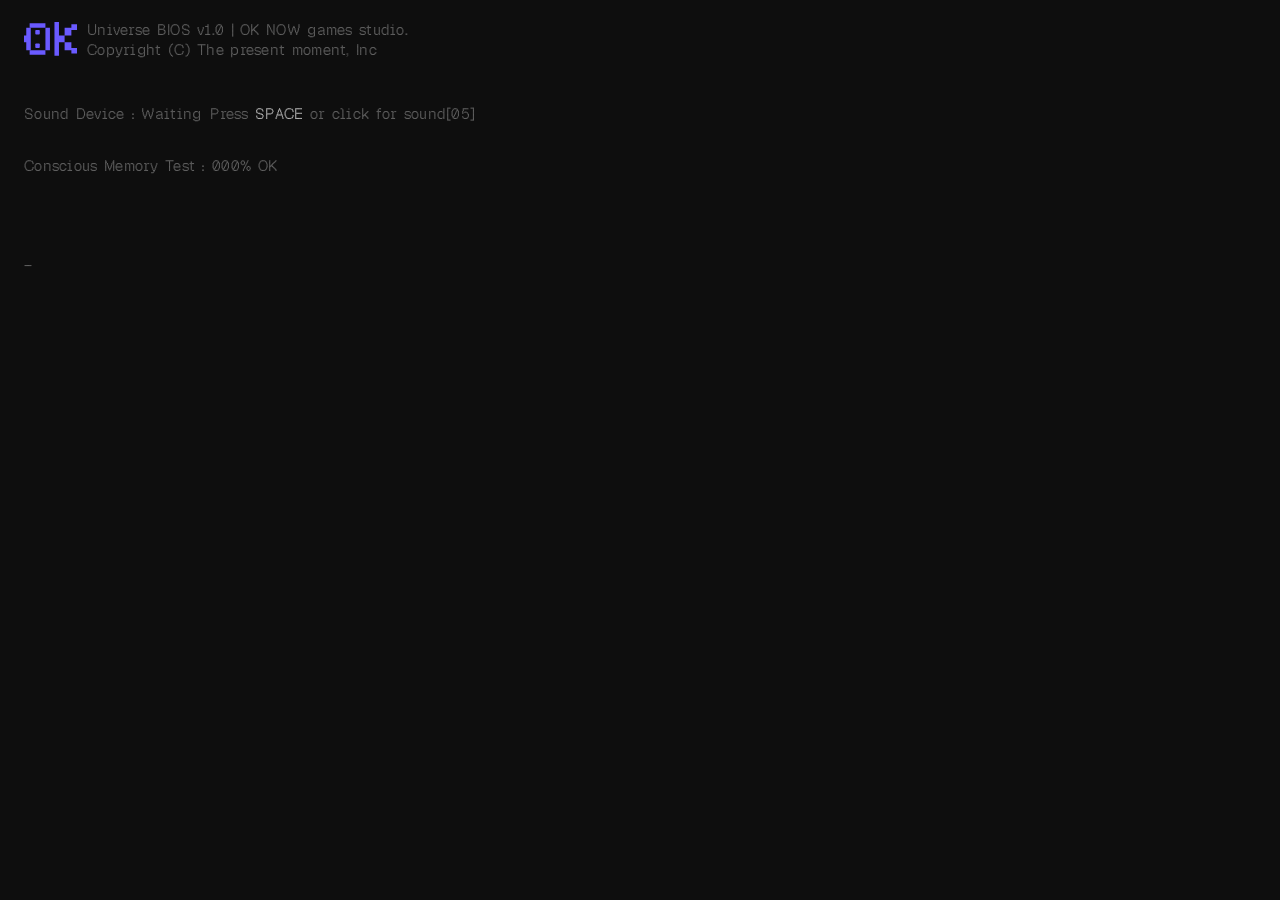
==== commit 3c93a4f3: "Deploy refined universe interactions" ====
--- a/index.html
+++ b/index.html
@@ -34,7 +34,7 @@
   <link rel="preload" href="assets/fonts/typography-study/GeistPixel-Grid.woff2" as="font" type="font/woff2" crossorigin>
   <link rel="preload" href="assets/fonts/typography-study/Geist-Variable.woff2" as="font" type="font/woff2" crossorigin>
   <link rel="stylesheet" href="assets/css/ok-boy-world.css?v=8">
-  <link rel="stylesheet" href="assets/css/site.css?v=23">
+  <link rel="stylesheet" href="assets/css/site.css?v=24">
 </head>
 <body>
   <main class="holding ascii-holding" id="holding" tabindex="-1">
@@ -75,7 +75,7 @@
           <span class="bios-line bios-line--4" data-ascii-reveal data-reveal-delay="2200">Detecting Time ... NOW</span>
         </p>
         <div class="bios-camera bios-line" id="bios-camera">
-          <span id="bios-camera-status" aria-live="polite">Visual Input : Optional / Local only</span>
+          <span class="sr-only" id="bios-camera-status" aria-live="polite">Camera optional and processed locally</span>
           <button
             class="bios-camera__action"
             id="bios-camera-action"
@@ -84,8 +84,8 @@
             disabled
           >
             <span id="bios-camera-action-prefix"></span>
-            <strong id="bios-camera-action-label">CONNECT</strong>
-            <span id="bios-camera-action-copy"> to become the constellation</span>
+            <strong id="bios-camera-action-label">RECONNECT</strong>
+            <span id="bios-camera-action-copy"> with the universe</span>
           </button>
         </div>
         <span class="bios-cursor" aria-hidden="true">_</span>
@@ -187,6 +187,21 @@
       data-ok-boy-surface="page-floor"
       aria-hidden="true"
     ></div>
+
+    <button
+      class="sound-toggle"
+      id="sound-toggle"
+      type="button"
+      aria-label="Turn sound on"
+      aria-pressed="false"
+      title="Turn sound on"
+    >
+      <svg viewBox="0 0 24 24" aria-hidden="true">
+        <path d="M3 9h4l5-4v14l-5-4H3V9Z"/>
+        <path class="sound-toggle__waves" d="M15 10h2v4h-2v-4Zm3-2h2v8h-2V8Z"/>
+        <path class="sound-toggle__mute" d="M15 9h2v2h2V9h2v2h-2v2h2v2h-2v-2h-2v2h-2v-2h2v-2h-2V9Z"/>
+      </svg>
+    </button>
   </main>
 
   <section
@@ -210,6 +225,6 @@
     </div>
   </section>
 
-    <script type="module" src="assets/js/site.js?v=72"></script>
+    <script type="module" src="assets/js/site.js?v=75"></script>
 </body>
 </html>
--- a/assets/css/site.css
+++ b/assets/css/site.css
@@ -1 +1 @@
-:root{--identity-boy-size:clamp(126px,14vw,172px);--identity-boy-height:calc(var(--identity-boy-size) * 1.444);--identity-now-length:clamp(176px,22vw,246px);--identity-gap:8px;--identity-height:calc(var(--identity-boy-height) + var(--identity-now-length) + var(--identity-gap));--ascii-font-size:10px;--ascii-line-height:11px}html,body{width:100%;min-height:100%;background:var(--night)}html.ok-now-motion,html.ok-now-motion *{cursor:url(../cursors/win95-wait.cur),wait!important}.ascii-holding{--bios-font-size:clamp(13px,1.15vw,16px);grid-template-rows:minmax(0,1fr) auto;overflow:hidden;background:var(--night)}.ascii-holding:focus{outline:none}.bios-status{position:absolute;z-index:4;top:max(20px,env(safe-area-inset-top));right:max(24px,env(safe-area-inset-right));left:max(24px,env(safe-area-inset-left));color:var(--grey);font-size:var(--bios-font-size);line-height:1.35;letter-spacing:.02em}.bios-status p{margin:0}.bios-boot{display:grid;justify-items:start}.bios-brand{display:flex;align-items:flex-start;gap:10px}.bios-icon{width:auto;height:calc(var(--bios-font-size) * 2.3);margin-top:2px;flex:0 0 auto;color:#6a5aff;opacity:0;animation:bios-icon-on .18s steps(2,end) forwards}.bios-line{display:block;clip-path:inset(0 100% 0 0);white-space:nowrap;animation:bios-line-in .38s steps(26,end) forwards}.bios-line--2{animation-delay:.36s}.bios-line--3{animation-delay:.9s}.bios-line--4{animation-delay:2.2s}.bios-line--sound{animation-delay:.9s}html.ascii-text-pending .bios-line[data-ascii-reveal]{visibility:hidden}html.ascii-text-active .bios-line[data-ascii-reveal]{clip-path:none;animation:none}.bios-diagnostics{display:grid;justify-items:start;margin-top:calc(var(--bios-font-size) * 2.2)}.bios-status .bios-group{margin:0;row-gap:0}.bios-status .bios-group+.bios-group{margin-top:calc(var(--bios-font-size) * 2.2)}.bios-sound{min-height:44px;display:flex;align-items:center;gap:.6em;margin:0;white-space:nowrap}.bios-sound+.bios-group{margin-top:calc(var(--bios-font-size) * 1.35)}.bios-sound__action{min-height:44px;display:flex;align-items:center;margin:0;padding:0;border:0;background:transparent;color:var(--grey);font:inherit;letter-spacing:inherit;text-align:left;cursor:url(../cursors/win95-hand.cur),pointer}.bios-sound__action strong{color:var(--white);font-weight:400}.bios-sound__action:focus-visible{outline:1px solid var(--white);outline-offset:3px}.bios-sound__touch{display:none}.bios-sound__countdown{color:var(--grey)}.bios-sound.is-connected .bios-sound__action{display:none}.bios-camera{min-height:54px;display:grid;align-content:center;justify-items:start;gap:0;white-space:normal;animation-delay:3s}.bios-camera__action{min-height:44px;margin:0;padding:0;border:0;background:transparent;color:var(--grey);font:inherit;letter-spacing:inherit;text-align:left;cursor:url(../cursors/win95-hand.cur),pointer}.bios-camera__action strong{color:var(--white);font-weight:400}.bios-camera__action:disabled{opacity:.42;cursor:default}.bios-camera__action:focus-visible{outline:1px solid var(--white);outline-offset:3px}.bios-cursor{display:block;opacity:0;animation:bios-cursor-arrive 1ms steps(1,end) 3.28s forwards,bios-cursor-blink .8s steps(1,end) 3.28s infinite}@keyframes bios-icon-on{0%{opacity:0}35%{opacity:1}70%{opacity:.35}to{opacity:1}}@keyframes bios-line-in{to{clip-path:inset(0 0 0 0)}}@keyframes bios-cursor-arrive{to{opacity:1}}@keyframes bios-cursor-blink{0%,49%{opacity:1}50%,to{opacity:0}}.ascii-holding .holding__centre{position:relative;min-height:0;padding:10px 0}.identity-stage{position:relative;z-index:4;width:var(--identity-boy-size);height:var(--identity-height);isolation:isolate}.identity-stage .living-lockup{position:absolute;z-index:2;inset:0;width:100%;height:100%;display:flex;flex-direction:column;align-items:center;opacity:1;transform:none;transition:none}.identity-stage .boy-anchor{flex:0 0 var(--identity-boy-height);width:var(--identity-boy-size);height:var(--identity-boy-height)}.identity-stage .ok-boy{--ok-boy-size:var(--identity-boy-size);width:var(--identity-boy-size)}.identity-stage .now-axis{flex:0 0 var(--identity-now-length);width:calc(var(--identity-now-length) * .321);height:var(--identity-now-length);margin-top:var(--identity-gap)}.identity-stage .now-axis img{width:var(--identity-now-length)}.ascii-source,.ascii-grid{position:absolute;inset:0;width:100%;height:100%;margin:0;overflow:hidden;pointer-events:none;user-select:none}.holding.is-resolved{touch-action:none}.ascii-source{z-index:-1;visibility:hidden}.ascii-grid{z-index:3;transition:none}.sr-only{position:absolute;width:1px;height:1px;padding:0;margin:-1px;overflow:hidden;clip:rect(0,0,0,0);white-space:nowrap;border:0}html.ok-now-motion .ascii-holding:not(.is-resolved):not(.is-resolving) .living-lockup,.ascii-holding.is-booting:not(.is-resolving) .living-lockup{opacity:0;pointer-events:none}.ascii-holding.is-resolving .living-lockup,.ascii-holding.is-resolved .living-lockup,.ascii-holding.is-resolved .ascii-grid{opacity:1}.ascii-holding.is-resolving .living-lockup{animation:identity-created .48s cubic-bezier(.23,1,.32,1) both;will-change:opacity,filter}.ascii-holding.is-resolving .ascii-grid{animation:ascii-consumed .48s linear both;will-change:opacity}.ok-boy.ok-boy-eyes-closed .eye{scale:1 .08;transform-origin:center}@keyframes identity-created{0%{opacity:0;filter:drop-shadow(0 0 0 rgba(255,255,255,0))}48%{opacity:1;filter:drop-shadow(0 0 7px rgba(255,255,255,.48))}to{opacity:1;filter:drop-shadow(0 0 0 rgba(255,255,255,0))}}@keyframes ascii-consumed{0%,18%{opacity:1}72%,to{opacity:0}}.ascii-holding .bios-prompt{z-index:4;min-height:clamp(34px,3.8vw,49px);display:flex;align-items:flex-end;text-align:left}.ascii-holding .bios-prompt__content{display:grid;justify-items:start;gap:.15em;opacity:0;transition:opacity .42s cubic-bezier(.16,1,.3,1)}.ascii-holding .bios-prompt h1{display:flex;align-items:start;width:max-content;max-width:100%;margin:0;color:var(--grey);font-family:Geist Pixel,ui-monospace,monospace;font-size:min(var(--bios-font-size),2.9vw);font-weight:400;line-height:1.35;letter-spacing:.02em;white-space:nowrap}.ascii-holding .bios-contact{margin:0;color:var(--grey);font-family:Geist Pixel,ui-monospace,monospace;font-size:var(--bios-font-size);font-weight:400;line-height:1.35;letter-spacing:.02em}.ascii-holding .bios-contact a{color:var(--white);text-decoration:none}.ascii-holding .bios-contact a:hover,.ascii-holding .bios-contact a:focus-visible{text-decoration:underline;text-underline-offset:.18em}.ascii-holding .ok-boy-floor{position:absolute;z-index:3;right:0;bottom:max(20px,env(safe-area-inset-bottom));left:0;height:1px;opacity:0;pointer-events:none}.ascii-holding.is-closing-ready .bios-prompt__content{opacity:1}.ascii-holding.is-system-ready .bios-cursor{opacity:0;animation:none}.ascii-holding .speech{transition:opacity .16s ease-out}.universe-error{position:fixed;z-index:1000;inset:0;min-height:100svh;display:grid;place-items:center;padding:max(24px,env(safe-area-inset-top)) max(24px,env(safe-area-inset-right)) max(24px,env(safe-area-inset-bottom)) max(24px,env(safe-area-inset-left));overflow:auto;background:var(--bios-blue);color:var(--white);font-family:Geist Pixel,ui-monospace,monospace;font-size:var(--bios-font-size);font-weight:400;line-height:1.35;letter-spacing:.02em;cursor:default}.universe-error[hidden]{display:none}.universe-error__panel{width:min(680px,100%)}.universe-error h2{width:max-content;margin:0 auto 1.35em;padding:0 .35em;background:var(--white);color:var(--bios-blue);font:inherit}.universe-error p{margin:0}.universe-error p+p{margin-top:1.35em}.universe-error .universe-error__prompt{margin-top:2.7em;text-align:center;cursor:url(../cursors/win95-hand.cur),pointer}html.is-universe-error,html.is-universe-error body{background:var(--bios-blue)}html.is-universe-error .ok-boy-world{visibility:hidden}@media(max-width:640px){:root{--identity-boy-size:126px;--identity-now-length:176px;--ascii-font-size:8px;--ascii-line-height:9px}.ascii-holding{--bios-font-size:12px;padding:18px 16px 22px}.ascii-holding .holding__centre{padding:6px 0}.bios-status{top:max(18px,env(safe-area-inset-top));right:max(16px,env(safe-area-inset-right));left:max(16px,env(safe-area-inset-left))}.ascii-holding .bios-prompt{min-height:38px}.universe-error{place-items:start center;padding-top:max(18vh,env(safe-area-inset-top))}}@media(hover:none),(pointer:coarse){.bios-sound__desktop{display:none}.bios-sound__touch{display:inline}}@media(max-height:680px)and (min-width:641px){:root{--identity-boy-size:118px;--identity-now-length:160px}}@media(prefers-reduced-motion:reduce){.ascii-source,.ascii-grid,.identity-stage .living-lockup,.ascii-holding .bios-prompt__content{transition:none}.bios-line,.bios-cursor,.bios-icon{clip-path:none}.bios-cursor,.bios-icon{opacity:1}}
+:root{--identity-boy-size:clamp(126px,14vw,172px);--identity-boy-height:calc(var(--identity-boy-size) * 1.444);--identity-now-length:clamp(176px,22vw,246px);--identity-gap:8px;--identity-height:calc(var(--identity-boy-height) + var(--identity-now-length) + var(--identity-gap));--ascii-font-size:10px;--ascii-line-height:11px}html,body{width:100%;min-height:100%;background:var(--night)}html.ok-now-motion,html.ok-now-motion *{cursor:url(../cursors/win95-wait.cur),wait!important}.ascii-holding{--bios-font-size:clamp(13px,1.15vw,16px);grid-template-rows:minmax(0,1fr) auto;overflow:hidden;background:var(--night)}.ascii-holding:focus{outline:none}.bios-status{position:absolute;z-index:4;top:max(20px,env(safe-area-inset-top));right:max(24px,env(safe-area-inset-right));left:max(24px,env(safe-area-inset-left));color:var(--grey);font-size:var(--bios-font-size);line-height:1.35;letter-spacing:.02em}.bios-status p{margin:0}.bios-boot{display:grid;justify-items:start}.bios-brand{display:flex;align-items:flex-start;gap:10px}.bios-icon{width:auto;height:calc(var(--bios-font-size) * 2.3);margin-top:2px;flex:0 0 auto;color:#6a5aff;opacity:0;animation:bios-icon-on .18s steps(2,end) forwards}.bios-line{display:block;clip-path:inset(0 100% 0 0);white-space:nowrap;animation:bios-line-in .38s steps(26,end) forwards}.bios-line--2{animation-delay:.36s}.bios-line--3{animation-delay:.9s}.bios-line--4{animation-delay:2.2s}.bios-line--sound{animation-delay:.9s}html.ascii-text-pending .bios-line[data-ascii-reveal]{visibility:hidden}html.ascii-text-active .bios-line[data-ascii-reveal]{clip-path:none;animation:none}.bios-diagnostics{display:grid;justify-items:start;margin-top:calc(var(--bios-font-size) * 2.2)}.bios-status .bios-group{margin:0;row-gap:0}.bios-status .bios-group+.bios-group{margin-top:calc(var(--bios-font-size) * 2.2)}.bios-sound{min-height:44px;display:flex;align-items:center;gap:.6em;margin:0;white-space:nowrap}.bios-sound+.bios-group{margin-top:calc(var(--bios-font-size) * 1.35)}.bios-sound__action{min-height:44px;display:flex;align-items:center;margin:0;padding:0;border:0;background:transparent;color:var(--grey);font:inherit;letter-spacing:inherit;text-align:left;cursor:url(../cursors/win95-hand.cur),pointer}.bios-sound__action strong{color:var(--white);font-weight:400}.bios-sound__action:focus-visible{outline:1px solid var(--white);outline-offset:3px}.bios-sound__touch{display:none}.bios-sound__countdown{color:var(--grey)}.bios-sound.is-connected .bios-sound__action{display:none}.bios-camera{min-height:54px;display:grid;align-content:center;justify-items:start;gap:0;white-space:normal;clip-path:none;opacity:0;visibility:hidden;pointer-events:none;animation:none;transition:opacity .18s ease-out}.ascii-holding.is-composer-ready .bios-camera{opacity:1;visibility:visible;pointer-events:auto}.bios-camera__action{min-height:44px;margin:0;padding:0;border:0;background:transparent;color:var(--grey);font:inherit;letter-spacing:inherit;text-align:left;cursor:url(../cursors/win95-hand.cur),pointer}.bios-camera__action strong{color:var(--white);font-weight:400}.bios-camera__action:disabled{opacity:.42;cursor:default}.bios-camera__action:focus-visible{outline:1px solid var(--white);outline-offset:3px}.bios-cursor{display:block;opacity:0;animation:bios-cursor-arrive 1ms steps(1,end) 3.28s forwards,bios-cursor-blink .8s steps(1,end) 3.28s infinite}@keyframes bios-icon-on{0%{opacity:0}35%{opacity:1}70%{opacity:.35}to{opacity:1}}@keyframes bios-line-in{to{clip-path:inset(0 0 0 0)}}@keyframes bios-cursor-arrive{to{opacity:1}}@keyframes bios-cursor-blink{0%,49%{opacity:1}50%,to{opacity:0}}.ascii-holding .holding__centre{position:relative;min-height:0;padding:10px 0}.identity-stage{position:relative;z-index:4;width:var(--identity-boy-size);height:var(--identity-height);isolation:isolate}.identity-stage .living-lockup{position:absolute;z-index:2;inset:0;width:100%;height:100%;display:flex;flex-direction:column;align-items:center;opacity:1;transform:none;transition:none}.identity-stage .boy-anchor{flex:0 0 var(--identity-boy-height);width:var(--identity-boy-size);height:var(--identity-boy-height)}.identity-stage .ok-boy{--ok-boy-size:var(--identity-boy-size);width:var(--identity-boy-size)}.identity-stage .now-axis{flex:0 0 var(--identity-now-length);width:calc(var(--identity-now-length) * .321);height:var(--identity-now-length);margin-top:var(--identity-gap)}.identity-stage .now-axis img{width:var(--identity-now-length)}.ascii-source,.ascii-grid{position:absolute;inset:0;width:100%;height:100%;margin:0;overflow:hidden;pointer-events:none;user-select:none}.holding.is-resolved{touch-action:none}.ascii-source{z-index:-1;visibility:hidden}.ascii-grid{z-index:3;transition:none}.sr-only{position:absolute;width:1px;height:1px;padding:0;margin:-1px;overflow:hidden;clip:rect(0,0,0,0);white-space:nowrap;border:0}html.ok-now-motion .ascii-holding:not(.is-resolved):not(.is-resolving) .living-lockup,.ascii-holding.is-booting:not(.is-resolving) .living-lockup{opacity:0;pointer-events:none}.ascii-holding.is-resolving .living-lockup,.ascii-holding.is-resolved .living-lockup,.ascii-holding.is-resolved .ascii-grid{opacity:1}.ascii-holding.is-resolving .living-lockup{animation:identity-created .48s cubic-bezier(.23,1,.32,1) both;will-change:opacity,filter}.ascii-holding.is-resolving .ascii-grid{animation:ascii-consumed .48s linear both;will-change:opacity}.ok-boy.ok-boy-eyes-closed .eye{scale:1 .08;transform-origin:center}@keyframes identity-created{0%{opacity:0;filter:drop-shadow(0 0 0 rgba(255,255,255,0))}48%{opacity:1;filter:drop-shadow(0 0 7px rgba(255,255,255,.48))}to{opacity:1;filter:drop-shadow(0 0 0 rgba(255,255,255,0))}}@keyframes ascii-consumed{0%,18%{opacity:1}72%,to{opacity:0}}.ascii-holding .bios-prompt{z-index:4;min-height:clamp(34px,3.8vw,49px);display:flex;align-items:flex-end;padding-right:56px;text-align:left}.ascii-holding .bios-prompt__content{display:grid;justify-items:start;gap:.15em;opacity:0;transition:opacity .42s cubic-bezier(.16,1,.3,1)}.ascii-holding .bios-prompt h1{display:flex;align-items:start;width:max-content;max-width:100%;margin:0;color:var(--grey);font-family:Geist Pixel,ui-monospace,monospace;font-size:min(var(--bios-font-size),2.9vw);font-weight:400;line-height:1.35;letter-spacing:.02em;white-space:nowrap}.ascii-holding .bios-contact{margin:0;color:var(--grey);font-family:Geist Pixel,ui-monospace,monospace;font-size:var(--bios-font-size);font-weight:400;line-height:1.35;letter-spacing:.02em}.ascii-holding .bios-contact a{color:var(--white);text-decoration:none}.ascii-holding .bios-contact a:hover,.ascii-holding .bios-contact a:focus-visible{text-decoration:underline;text-underline-offset:.18em}.ascii-holding .ok-boy-floor{position:absolute;z-index:3;right:0;bottom:max(20px,env(safe-area-inset-bottom));left:0;height:1px;opacity:0;pointer-events:none}.sound-toggle{position:fixed;z-index:6;right:max(12px,env(safe-area-inset-right));bottom:max(12px,env(safe-area-inset-bottom));width:48px;height:48px;display:grid;place-items:center;padding:0;border:0;background:var(--night);color:var(--grey);opacity:0;pointer-events:none;cursor:url(../cursors/win95-hand.cur),pointer;transition:color .12s linear,opacity .18s ease-out}.ascii-holding.is-resolved .sound-toggle{opacity:1;pointer-events:auto}.sound-toggle:hover,.sound-toggle[aria-pressed=true]{color:var(--white)}.sound-toggle:focus-visible{outline:2px solid var(--yellow);outline-offset:2px}.sound-toggle:disabled{color:var(--grey);cursor:wait}.sound-toggle svg{width:24px;height:24px;fill:currentColor;shape-rendering:crispEdges}.sound-toggle__waves{display:none}.sound-toggle[aria-pressed=true] .sound-toggle__waves{display:block}.sound-toggle[aria-pressed=true] .sound-toggle__mute{display:none}html.is-universe-error .sound-toggle{visibility:hidden}.ascii-holding.is-closing-ready .bios-prompt__content{opacity:1}.ascii-holding.is-system-ready .bios-cursor{opacity:0;animation:none}.ascii-holding .speech{transition:opacity .16s ease-out}.universe-error{position:fixed;z-index:1000;inset:0;min-height:100svh;display:grid;place-items:center;padding:max(24px,env(safe-area-inset-top)) max(24px,env(safe-area-inset-right)) max(24px,env(safe-area-inset-bottom)) max(24px,env(safe-area-inset-left));overflow:auto;background:var(--bios-blue);color:var(--white);font-family:Geist Pixel,ui-monospace,monospace;font-size:var(--bios-font-size);font-weight:400;line-height:1.35;letter-spacing:.02em;cursor:default}.universe-error[hidden]{display:none}.universe-error__panel{width:min(680px,100%)}.universe-error h2{width:max-content;margin:0 auto 1.35em;padding:0 .35em;background:var(--white);color:var(--bios-blue);font:inherit}.universe-error p{margin:0}.universe-error p+p{margin-top:1.35em}.universe-error .universe-error__prompt{margin-top:2.7em;text-align:center;cursor:url(../cursors/win95-hand.cur),pointer}html.is-universe-error,html.is-universe-error body{background:var(--bios-blue)}html.is-universe-error .ok-boy-world{visibility:hidden}@media(max-width:640px){:root{--identity-boy-size:126px;--identity-now-length:176px;--ascii-font-size:8px;--ascii-line-height:9px}.ascii-holding{--bios-font-size:12px;padding:18px 16px 22px}.ascii-holding .holding__centre{padding:6px 0}.bios-status{top:max(18px,env(safe-area-inset-top));right:max(16px,env(safe-area-inset-right));left:max(16px,env(safe-area-inset-left))}.ascii-holding .bios-prompt{min-height:38px}.universe-error{place-items:start center;padding-top:max(18vh,env(safe-area-inset-top))}}@media(hover:none),(pointer:coarse){.bios-sound__desktop{display:none}.bios-sound__touch{display:inline}}@media(max-height:680px)and (min-width:641px){:root{--identity-boy-size:118px;--identity-now-length:160px}}@media(prefers-reduced-motion:reduce){.ascii-source,.ascii-grid,.identity-stage .living-lockup,.ascii-holding .bios-prompt__content{transition:none}.bios-line,.bios-cursor,.bios-icon{clip-path:none}.bios-cursor,.bios-icon{opacity:1}}
